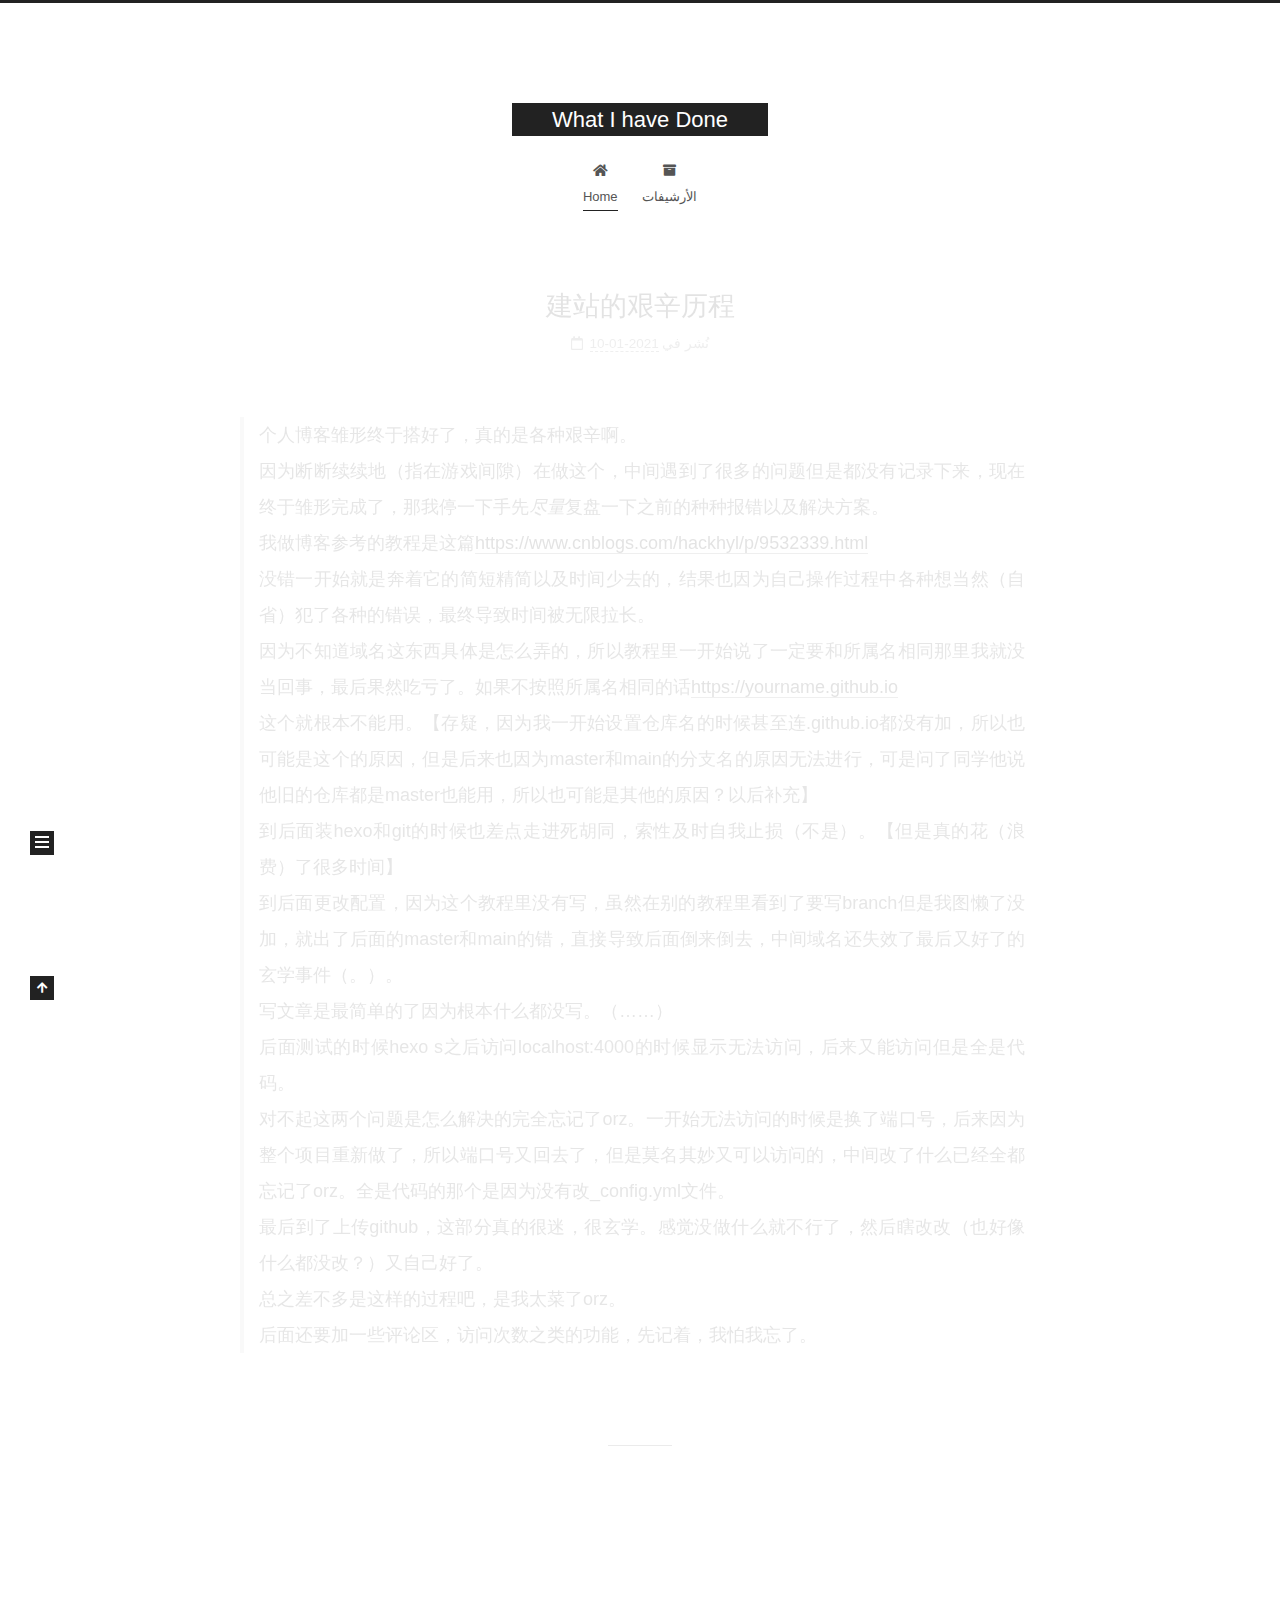
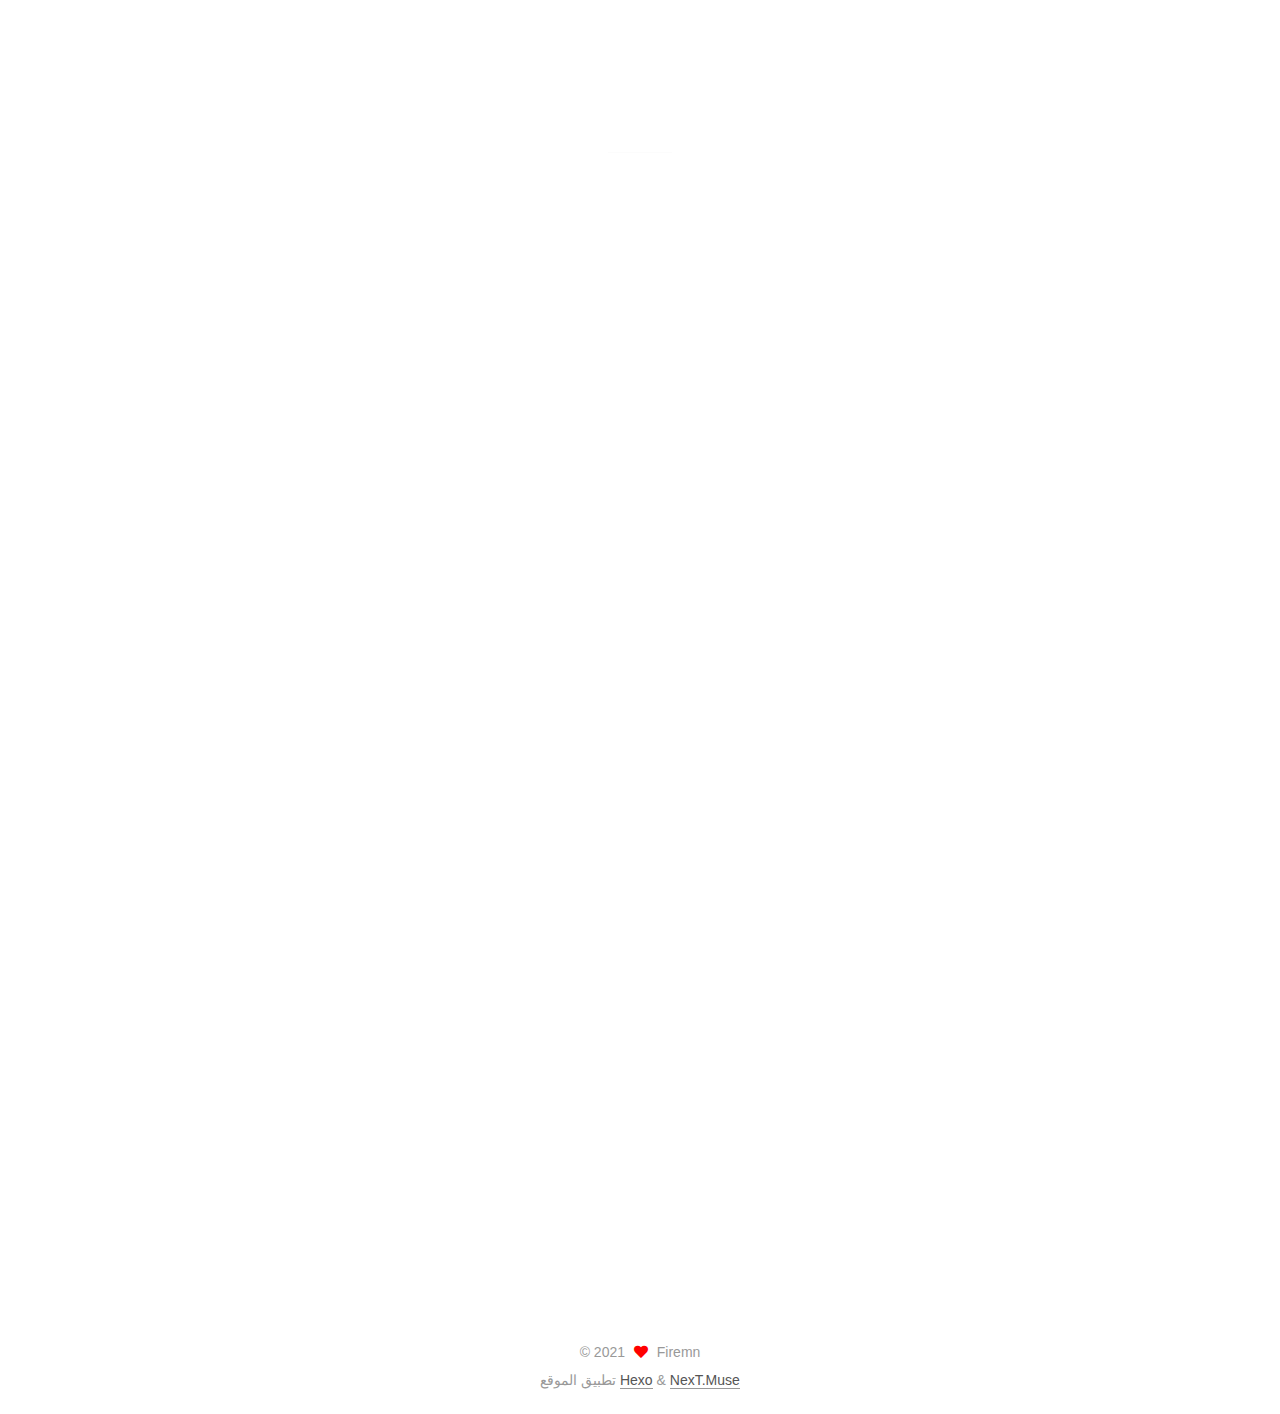
==== index.html @ f5c53785 "Site updated: 2021-01-10 22:22:31" ====
<!DOCTYPE html>
<html lang="zh-Hans">
<head>
  <meta charset="UTF-8">
<meta name="viewport" content="width=device-width, initial-scale=1, maximum-scale=2">
<meta name="theme-color" content="#222">
<meta name="generator" content="Hexo 5.3.0">
  <link rel="apple-touch-icon" sizes="180x180" href="/images/apple-touch-icon-next.png">
  <link rel="icon" type="image/png" sizes="32x32" href="/images/favicon-32x32-next.png">
  <link rel="icon" type="image/png" sizes="16x16" href="/images/favicon-16x16-next.png">
  <link rel="mask-icon" href="/images/logo.svg" color="#222">

<link rel="stylesheet" href="/css/main.css">


<link rel="stylesheet" href="/lib/font-awesome/css/all.min.css">

<script id="hexo-configurations">
    var NexT = window.NexT || {};
    var CONFIG = {"hostname":"example.com","root":"/","scheme":"Muse","version":"7.8.0","exturl":false,"sidebar":{"position":"left","display":"post","padding":18,"offset":12,"onmobile":false},"copycode":{"enable":false,"show_result":false,"style":null},"back2top":{"enable":true,"sidebar":false,"scrollpercent":false},"bookmark":{"enable":false,"color":"#222","save":"auto"},"fancybox":false,"mediumzoom":false,"lazyload":false,"pangu":false,"comments":{"style":"tabs","active":null,"storage":true,"lazyload":false,"nav":null},"algolia":{"hits":{"per_page":10},"labels":{"input_placeholder":"Search for Posts","hits_empty":"We didn't find any results for the search: ${query}","hits_stats":"${hits} results found in ${time} ms"}},"localsearch":{"enable":false,"trigger":"auto","top_n_per_article":1,"unescape":false,"preload":false},"motion":{"enable":true,"async":false,"transition":{"post_block":"fadeIn","post_header":"slideDownIn","post_body":"slideDownIn","coll_header":"slideLeftIn","sidebar":"slideUpIn"}}};
  </script>

  <meta property="og:type" content="website">
<meta property="og:title" content="What I have Done">
<meta property="og:url" content="http://example.com/index.html">
<meta property="og:site_name" content="What I have Done">
<meta property="og:locale">
<meta property="article:author" content="Firemn">
<meta name="twitter:card" content="summary">

<link rel="canonical" href="http://example.com/">


<script id="page-configurations">
  // https://hexo.io/docs/variables.html
  CONFIG.page = {
    sidebar: "",
    isHome : true,
    isPost : false,
    lang   : 'zh-Hans'
  };
</script>

  <title>What I have Done</title>
  






  <noscript>
  <style>
  .use-motion .brand,
  .use-motion .menu-item,
  .sidebar-inner,
  .use-motion .post-block,
  .use-motion .pagination,
  .use-motion .comments,
  .use-motion .post-header,
  .use-motion .post-body,
  .use-motion .collection-header { opacity: initial; }

  .use-motion .site-title,
  .use-motion .site-subtitle {
    opacity: initial;
    top: initial;
  }

  .use-motion .logo-line-before i { left: initial; }
  .use-motion .logo-line-after i { right: initial; }
  </style>
</noscript>

</head>

<body itemscope itemtype="http://schema.org/WebPage">
  <div class="container use-motion">
    <div class="headband"></div>

    <header class="header" itemscope itemtype="http://schema.org/WPHeader">
      <div class="header-inner"><div class="site-brand-container">
  <div class="site-nav-toggle">
    <div class="toggle" aria-label="تشغيل شريط التصفح">
      <span class="toggle-line toggle-line-first"></span>
      <span class="toggle-line toggle-line-middle"></span>
      <span class="toggle-line toggle-line-last"></span>
    </div>
  </div>

  <div class="site-meta">

    <a href="/" class="brand" rel="start">
      <span class="logo-line-before"><i></i></span>
      <h1 class="site-title">What I have Done</h1>
      <span class="logo-line-after"><i></i></span>
    </a>
  </div>

  <div class="site-nav-right">
    <div class="toggle popup-trigger">
    </div>
  </div>
</div>




<nav class="site-nav">
  <ul id="menu" class="main-menu menu">
        <li class="menu-item menu-item-home">

    <a href="/" rel="section"><i class="fa fa-home fa-fw"></i>Home</a>

  </li>
        <li class="menu-item menu-item-archives">

    <a href="/archives/" rel="section"><i class="fa fa-archive fa-fw"></i>الأرشيفات</a>

  </li>
  </ul>
</nav>




</div>
    </header>

    
  <div class="back-to-top">
    <i class="fa fa-arrow-up"></i>
    <span>0%</span>
  </div>


    <main class="main">
      <div class="main-inner">
        <div class="content-wrap">
          

          <div class="content index posts-expand">
            
      
  
  
  <article itemscope itemtype="http://schema.org/Article" class="post-block" lang="zh-Hans">
    <link itemprop="mainEntityOfPage" href="http://example.com/2021/01/10/%E5%BB%BA%E7%AB%99%E7%9A%84%E8%89%B0%E8%BE%9B%E5%8E%86%E7%A8%8B/">

    <span hidden itemprop="author" itemscope itemtype="http://schema.org/Person">
      <meta itemprop="image" content="/images/avatar.gif">
      <meta itemprop="name" content="Firemn">
      <meta itemprop="description" content="">
    </span>

    <span hidden itemprop="publisher" itemscope itemtype="http://schema.org/Organization">
      <meta itemprop="name" content="What I have Done">
    </span>
      <header class="post-header">
        <h2 class="post-title" itemprop="name headline">
          
            <a href="/2021/01/10/%E5%BB%BA%E7%AB%99%E7%9A%84%E8%89%B0%E8%BE%9B%E5%8E%86%E7%A8%8B/" class="post-title-link" itemprop="url">建站的艰辛历程</a>
        </h2>

        <div class="post-meta">
            <span class="post-meta-item">
              <span class="post-meta-item-icon">
                <i class="far fa-calendar"></i>
              </span>
              <span class="post-meta-item-text">نُشر في</span>
              

              <time title="أُنشأ: 2021-01-10 21:38:32 / عُدل: 22:18:25" itemprop="dateCreated datePublished" datetime="2021-01-10T21:38:32+08:00">2021-01-10</time>
            </span>

          

        </div>
      </header>

    
    
    
    <div class="post-body" itemprop="articleBody">

      
          <blockquote>
<p>个人博客雏形终于搭好了，真的是各种艰辛啊。<br>因为断断续续地（指在游戏间隙）在做这个，中间遇到了很多的问题但是都没有记录下来，现在终于雏形完成了，那我停一下手先<em>尽量</em>复盘一下之前的种种报错以及解决方案。<br>我做博客参考的教程是这篇<a target="_blank" rel="noopener" href="https://www.cnblogs.com/hackhyl/p/9532339.html">https://www.cnblogs.com/hackhyl/p/9532339.html</a><br>没错一开始就是奔着它的简短精简以及时间少去的，结果也因为自己操作过程中各种想当然（自省）犯了各种的错误，最终导致时间被无限拉长。<br>因为不知道域名这东西具体是怎么弄的，所以教程里一开始说了一定要和所属名相同那里我就没当回事，最后果然吃亏了。如果不按照所属名相同的话<a target="_blank" rel="noopener" href="https://yourname.github.io/">https://yourname.github.io</a><br>这个就根本不能用。【存疑，因为我一开始设置仓库名的时候甚至连.github.io都没有加，所以也可能是这个的原因，但是后来也因为master和main的分支名的原因无法进行，可是问了同学他说他旧的仓库都是master也能用，所以也可能是其他的原因？以后补充】<br>到后面装hexo和git的时候也差点走进死胡同，索性及时自我止损（不是）。【但是真的花（浪费）了很多时间】<br>到后面更改配置，因为这个教程里没有写，虽然在别的教程里看到了要写branch但是我图懒了没加，就出了后面的master和main的错，直接导致后面倒来倒去，中间域名还失效了最后又好了的玄学事件（。）。<br>写文章是最简单的了因为根本什么都没写。（……）<br>后面测试的时候hexo s之后访问localhost:4000的时候显示无法访问，后来又能访问但是全是代码。<br>对不起这两个问题是怎么解决的完全忘记了orz。一开始无法访问的时候是换了端口号，后来因为整个项目重新做了，所以端口号又回去了，但是莫名其妙又可以访问的，中间改了什么已经全都忘记了orz。全是代码的那个是因为没有改_config.yml文件。<br>最后到了上传github，这部分真的很迷，很玄学。感觉没做什么就不行了，然后瞎改改（也好像什么都没改？）又自己好了。<br>总之差不多是这样的过程吧，是我太菜了orz。<br>后面还要加一些评论区，访问次数之类的功能，先记着，我怕我忘了。</p>
</blockquote>

      
    </div>

    
    
    
      <footer class="post-footer">
        <div class="post-eof"></div>
      </footer>
  </article>
  
  
  

      
  
  
  <article itemscope itemtype="http://schema.org/Article" class="post-block" lang="zh-Hans">
    <link itemprop="mainEntityOfPage" href="http://example.com/2021/01/10/Try/">

    <span hidden itemprop="author" itemscope itemtype="http://schema.org/Person">
      <meta itemprop="image" content="/images/avatar.gif">
      <meta itemprop="name" content="Firemn">
      <meta itemprop="description" content="">
    </span>

    <span hidden itemprop="publisher" itemscope itemtype="http://schema.org/Organization">
      <meta itemprop="name" content="What I have Done">
    </span>
      <header class="post-header">
        <h2 class="post-title" itemprop="name headline">
          
            <a href="/2021/01/10/Try/" class="post-title-link" itemprop="url">The First</a>
        </h2>

        <div class="post-meta">
            <span class="post-meta-item">
              <span class="post-meta-item-icon">
                <i class="far fa-calendar"></i>
              </span>
              <span class="post-meta-item-text">نُشر في</span>
              

              <time title="أُنشأ: 2021-01-10 18:57:09 / عُدل: 18:58:12" itemprop="dateCreated datePublished" datetime="2021-01-10T18:57:09+08:00">2021-01-10</time>
            </span>

          

        </div>
      </header>

    
    
    
    <div class="post-body" itemprop="articleBody">

      
          <blockquote>
<p><strong>How can I do this for times</strong></p>
</blockquote>

      
    </div>

    
    
    
      <footer class="post-footer">
        <div class="post-eof"></div>
      </footer>
  </article>
  
  
  

      
  
  
  <article itemscope itemtype="http://schema.org/Article" class="post-block" lang="zh-Hans">
    <link itemprop="mainEntityOfPage" href="http://example.com/2021/01/10/hello-world/">

    <span hidden itemprop="author" itemscope itemtype="http://schema.org/Person">
      <meta itemprop="image" content="/images/avatar.gif">
      <meta itemprop="name" content="Firemn">
      <meta itemprop="description" content="">
    </span>

    <span hidden itemprop="publisher" itemscope itemtype="http://schema.org/Organization">
      <meta itemprop="name" content="What I have Done">
    </span>
      <header class="post-header">
        <h2 class="post-title" itemprop="name headline">
          
            <a href="/2021/01/10/hello-world/" class="post-title-link" itemprop="url">Hello World</a>
        </h2>

        <div class="post-meta">
            <span class="post-meta-item">
              <span class="post-meta-item-icon">
                <i class="far fa-calendar"></i>
              </span>
              <span class="post-meta-item-text">نُشر في</span>

              <time title="أُنشأ: 2021-01-10 18:52:58" itemprop="dateCreated datePublished" datetime="2021-01-10T18:52:58+08:00">2021-01-10</time>
            </span>

          

        </div>
      </header>

    
    
    
    <div class="post-body" itemprop="articleBody">

      
          <p>Welcome to <a target="_blank" rel="noopener" href="https://hexo.io/">Hexo</a>! This is your very first post. Check <a target="_blank" rel="noopener" href="https://hexo.io/docs/">documentation</a> for more info. If you get any problems when using Hexo, you can find the answer in <a target="_blank" rel="noopener" href="https://hexo.io/docs/troubleshooting.html">troubleshooting</a> or you can ask me on <a target="_blank" rel="noopener" href="https://github.com/hexojs/hexo/issues">GitHub</a>.</p>
<h2 id="Quick-Start"><a href="#Quick-Start" class="headerlink" title="Quick Start"></a>Quick Start</h2><h3 id="Create-a-new-post"><a href="#Create-a-new-post" class="headerlink" title="Create a new post"></a>Create a new post</h3><figure class="highlight bash"><table><tr><td class="gutter"><pre><span class="line">1</span><br></pre></td><td class="code"><pre><span class="line">$ hexo new <span class="string">&quot;My New Post&quot;</span></span><br></pre></td></tr></table></figure>
<p>More info: <a target="_blank" rel="noopener" href="https://hexo.io/docs/writing.html">Writing</a></p>
<h3 id="Run-server"><a href="#Run-server" class="headerlink" title="Run server"></a>Run server</h3><figure class="highlight bash"><table><tr><td class="gutter"><pre><span class="line">1</span><br></pre></td><td class="code"><pre><span class="line">$ hexo server</span><br></pre></td></tr></table></figure>
<p>More info: <a target="_blank" rel="noopener" href="https://hexo.io/docs/server.html">Server</a></p>
<h3 id="Generate-static-files"><a href="#Generate-static-files" class="headerlink" title="Generate static files"></a>Generate static files</h3><figure class="highlight bash"><table><tr><td class="gutter"><pre><span class="line">1</span><br></pre></td><td class="code"><pre><span class="line">$ hexo generate</span><br></pre></td></tr></table></figure>
<p>More info: <a target="_blank" rel="noopener" href="https://hexo.io/docs/generating.html">Generating</a></p>
<h3 id="Deploy-to-remote-sites"><a href="#Deploy-to-remote-sites" class="headerlink" title="Deploy to remote sites"></a>Deploy to remote sites</h3><figure class="highlight bash"><table><tr><td class="gutter"><pre><span class="line">1</span><br></pre></td><td class="code"><pre><span class="line">$ hexo deploy</span><br></pre></td></tr></table></figure>
<p>More info: <a target="_blank" rel="noopener" href="https://hexo.io/docs/one-command-deployment.html">Deployment</a></p>

      
    </div>

    
    
    
      <footer class="post-footer">
        <div class="post-eof"></div>
      </footer>
  </article>
  
  
  


  



          </div>
          

<script>
  window.addEventListener('tabs:register', () => {
    let { activeClass } = CONFIG.comments;
    if (CONFIG.comments.storage) {
      activeClass = localStorage.getItem('comments_active') || activeClass;
    }
    if (activeClass) {
      let activeTab = document.querySelector(`a[href="#comment-${activeClass}"]`);
      if (activeTab) {
        activeTab.click();
      }
    }
  });
  if (CONFIG.comments.storage) {
    window.addEventListener('tabs:click', event => {
      if (!event.target.matches('.tabs-comment .tab-content .tab-pane')) return;
      let commentClass = event.target.classList[1];
      localStorage.setItem('comments_active', commentClass);
    });
  }
</script>

        </div>
          
  
  <div class="toggle sidebar-toggle">
    <span class="toggle-line toggle-line-first"></span>
    <span class="toggle-line toggle-line-middle"></span>
    <span class="toggle-line toggle-line-last"></span>
  </div>

  <aside class="sidebar">
    <div class="sidebar-inner">

      <ul class="sidebar-nav motion-element">
        <li class="sidebar-nav-toc">
          المحتويات
        </li>
        <li class="sidebar-nav-overview">
          عام
        </li>
      </ul>

      <!--noindex-->
      <div class="post-toc-wrap sidebar-panel">
      </div>
      <!--/noindex-->

      <div class="site-overview-wrap sidebar-panel">
        <div class="site-author motion-element" itemprop="author" itemscope itemtype="http://schema.org/Person">
  <p class="site-author-name" itemprop="name">Firemn</p>
  <div class="site-description" itemprop="description"></div>
</div>
<div class="site-state-wrap motion-element">
  <nav class="site-state">
      <div class="site-state-item site-state-posts">
          <a href="/archives/">
        
          <span class="site-state-item-count">3</span>
          <span class="site-state-item-name">المقالات</span>
        </a>
      </div>
  </nav>
</div>



      </div>

    </div>
  </aside>
  <div id="sidebar-dimmer"></div>


      </div>
    </main>

    <footer class="footer">
      <div class="footer-inner">
        

        

<div class="copyright">
  
  &copy; 
  <span itemprop="copyrightYear">2021</span>
  <span class="with-love">
    <i class="fa fa-heart"></i>
  </span>
  <span class="author" itemprop="copyrightHolder">Firemn</span>
</div>
  <div class="powered-by">تطبيق الموقع <a href="https://hexo.io/" class="theme-link" rel="noopener" target="_blank">Hexo</a> & <a href="https://muse.theme-next.org/" class="theme-link" rel="noopener" target="_blank">NexT.Muse</a>
  </div>

        








      </div>
    </footer>
  </div>

  
  <script src="/lib/anime.min.js"></script>
  <script src="/lib/velocity/velocity.min.js"></script>
  <script src="/lib/velocity/velocity.ui.min.js"></script>

<script src="/js/utils.js"></script>

<script src="/js/motion.js"></script>


<script src="/js/schemes/muse.js"></script>


<script src="/js/next-boot.js"></script>




  















  

  

</body>
</html>
---- css/main.css ----
:root {
  --body-bg-color: #fff;
  --content-bg-color: #fff;
  --card-bg-color: #f5f5f5;
  --text-color: #555;
  --blockquote-color: #666;
  --link-color: #555;
  --link-hover-color: #222;
  --brand-color: #fff;
  --brand-hover-color: #fff;
  --table-row-odd-bg-color: #f9f9f9;
  --table-row-hover-bg-color: #f5f5f5;
  --menu-item-bg-color: #f5f5f5;
  --btn-default-bg: #222;
  --btn-default-color: #fff;
  --btn-default-border-color: #222;
  --btn-default-hover-bg: #fff;
  --btn-default-hover-color: #222;
  --btn-default-hover-border-color: #222;
}
html {
  line-height: 1.15; /* 1 */
  -webkit-text-size-adjust: 100%; /* 2 */
}
body {
  margin: 0;
}
main {
  display: block;
}
h1 {
  font-size: 2em;
  margin: 0.67em 0;
}
hr {
  box-sizing: content-box; /* 1 */
  height: 0; /* 1 */
  overflow: visible; /* 2 */
}
pre {
  font-family: monospace, monospace; /* 1 */
  font-size: 1em; /* 2 */
}
a {
  background: transparent;
}
abbr[title] {
  border-bottom: none; /* 1 */
  text-decoration: underline; /* 2 */
  text-decoration: underline dotted; /* 2 */
}
b,
strong {
  font-weight: bolder;
}
code,
kbd,
samp {
  font-family: monospace, monospace; /* 1 */
  font-size: 1em; /* 2 */
}
small {
  font-size: 80%;
}
sub,
sup {
  font-size: 75%;
  line-height: 0;
  position: relative;
  vertical-align: baseline;
}
sub {
  bottom: -0.25em;
}
sup {
  top: -0.5em;
}
img {
  border-style: none;
}
button,
input,
optgroup,
select,
textarea {
  font-family: inherit; /* 1 */
  font-size: 100%; /* 1 */
  line-height: 1.15; /* 1 */
  margin: 0; /* 2 */
}
button,
input {
/* 1 */
  overflow: visible;
}
button,
select {
/* 1 */
  text-transform: none;
}
button,
[type='button'],
[type='reset'],
[type='submit'] {
  -webkit-appearance: button;
}
button::-moz-focus-inner,
[type='button']::-moz-focus-inner,
[type='reset']::-moz-focus-inner,
[type='submit']::-moz-focus-inner {
  border-style: none;
  padding: 0;
}
button:-moz-focusring,
[type='button']:-moz-focusring,
[type='reset']:-moz-focusring,
[type='submit']:-moz-focusring {
  outline: 1px dotted ButtonText;
}
fieldset {
  padding: 0.35em 0.75em 0.625em;
}
legend {
  box-sizing: border-box; /* 1 */
  color: inherit; /* 2 */
  display: table; /* 1 */
  max-width: 100%; /* 1 */
  padding: 0; /* 3 */
  white-space: normal; /* 1 */
}
progress {
  vertical-align: baseline;
}
textarea {
  overflow: auto;
}
[type='checkbox'],
[type='radio'] {
  box-sizing: border-box; /* 1 */
  padding: 0; /* 2 */
}
[type='number']::-webkit-inner-spin-button,
[type='number']::-webkit-outer-spin-button {
  height: auto;
}
[type='search'] {
  outline-offset: -2px; /* 2 */
  -webkit-appearance: textfield; /* 1 */
}
[type='search']::-webkit-search-decoration {
  -webkit-appearance: none;
}
::-webkit-file-upload-button {
  font: inherit; /* 2 */
  -webkit-appearance: button; /* 1 */
}
details {
  display: block;
}
summary {
  display: list-item;
}
template {
  display: none;
}
[hidden] {
  display: none;
}
::selection {
  background: #262a30;
  color: #eee;
}
html,
body {
  height: 100%;
}
body {
  background: var(--body-bg-color);
  color: var(--text-color);
  font-family: 'Lato', "PingFang SC", "Microsoft YaHei", sans-serif;
  font-size: 1em;
  line-height: 2;
}
@media (max-width: 991px) {
  body {
    padding-left: 0 !important;
    padding-right: 0 !important;
  }
}
h1,
h2,
h3,
h4,
h5,
h6 {
  font-family: 'Lato', "PingFang SC", "Microsoft YaHei", sans-serif;
  font-weight: bold;
  line-height: 1.5;
  margin: 20px 0 15px;
}
h1 {
  font-size: 1.5em;
}
h2 {
  font-size: 1.375em;
}
h3 {
  font-size: 1.25em;
}
h4 {
  font-size: 1.125em;
}
h5 {
  font-size: 1em;
}
h6 {
  font-size: 0.875em;
}
p {
  margin: 0 0 20px 0;
}
a,
span.exturl {
  border-bottom: 1px solid #999;
  color: var(--link-color);
  outline: 0;
  text-decoration: none;
  overflow-wrap: break-word;
  word-wrap: break-word;
  cursor: pointer;
}
a:hover,
span.exturl:hover {
  border-bottom-color: var(--link-hover-color);
  color: var(--link-hover-color);
}
iframe,
img,
video {
  display: block;
  margin-left: auto;
  margin-right: auto;
  max-width: 100%;
}
hr {
  background-image: repeating-linear-gradient(-45deg, #ddd, #ddd 4px, transparent 4px, transparent 8px);
  border: 0;
  height: 3px;
  margin: 40px 0;
}
blockquote {
  border-left: 4px solid #ddd;
  color: var(--blockquote-color);
  margin: 0;
  padding: 0 15px;
}
blockquote cite::before {
  content: '-';
  padding: 0 5px;
}
dt {
  font-weight: bold;
}
dd {
  margin: 0;
  padding: 0;
}
kbd {
  background-color: #f5f5f5;
  background-image: linear-gradient(#eee, #fff, #eee);
  border: 1px solid #ccc;
  border-radius: 0.2em;
  box-shadow: 0.1em 0.1em 0.2em rgba(0,0,0,0.1);
  color: #555;
  font-family: inherit;
  padding: 0.1em 0.3em;
  white-space: nowrap;
}
.table-container {
  overflow: auto;
}
table {
  border-collapse: collapse;
  border-spacing: 0;
  font-size: 0.875em;
  margin: 0 0 20px 0;
  width: 100%;
}
tbody tr:nth-of-type(odd) {
  background: var(--table-row-odd-bg-color);
}
tbody tr:hover {
  background: var(--table-row-hover-bg-color);
}
caption,
th,
td {
  font-weight: normal;
  padding: 8px;
  vertical-align: middle;
}
th,
td {
  border: 1px solid #ddd;
  border-bottom: 3px solid #ddd;
}
th {
  font-weight: 700;
  padding-bottom: 10px;
}
td {
  border-bottom-width: 1px;
}
.btn {
  background: var(--btn-default-bg);
  border: 2px solid var(--btn-default-border-color);
  border-radius: 0;
  color: var(--btn-default-color);
  display: inline-block;
  font-size: 0.875em;
  line-height: 2;
  padding: 0 20px;
  text-decoration: none;
  transition-property: background-color;
  transition-delay: 0s;
  transition-duration: 0.2s;
  transition-timing-function: ease-in-out;
}
.btn:hover {
  background: var(--btn-default-hover-bg);
  border-color: var(--btn-default-hover-border-color);
  color: var(--btn-default-hover-color);
}
.btn + .btn {
  margin: 0 0 8px 8px;
}
.btn .fa-fw {
  text-align: left;
  width: 1.285714285714286em;
}
.toggle {
  line-height: 0;
}
.toggle .toggle-line {
  background: #fff;
  display: inline-block;
  height: 2px;
  left: 0;
  position: relative;
  top: 0;
  transition: all 0.4s;
  vertical-align: top;
  width: 100%;
}
.toggle .toggle-line:not(:first-child) {
  margin-top: 3px;
}
.toggle.toggle-arrow .toggle-line-first {
  left: 50%;
  top: 2px;
  transform: rotate(45deg);
  width: 50%;
}
.toggle.toggle-arrow .toggle-line-middle {
  left: 2px;
  width: 90%;
}
.toggle.toggle-arrow .toggle-line-last {
  left: 50%;
  top: -2px;
  transform: rotate(-45deg);
  width: 50%;
}
.toggle.toggle-close .toggle-line-first {
  transform: rotate(-45deg);
  top: 5px;
}
.toggle.toggle-close .toggle-line-middle {
  opacity: 0;
}
.toggle.toggle-close .toggle-line-last {
  transform: rotate(45deg);
  top: -5px;
}
.highlight,
pre {
  background: #f7f7f7;
  color: #4d4d4c;
  line-height: 1.6;
  margin: 0 auto 20px;
}
pre,
code {
  font-family: consolas, Menlo, monospace, "PingFang SC", "Microsoft YaHei";
}
code {
  background: #eee;
  border-radius: 3px;
  color: #555;
  padding: 2px 4px;
  overflow-wrap: break-word;
  word-wrap: break-word;
}
.highlight *::selection {
  background: #d6d6d6;
}
.highlight pre {
  border: 0;
  margin: 0;
  padding: 10px 0;
}
.highlight table {
  border: 0;
  margin: 0;
  width: auto;
}
.highlight td {
  border: 0;
  padding: 0;
}
.highlight figcaption {
  background: #eff2f3;
  color: #4d4d4c;
  display: flex;
  font-size: 0.875em;
  justify-content: space-between;
  line-height: 1.2;
  padding: 0.5em;
}
.highlight figcaption a {
  color: #4d4d4c;
}
.highlight figcaption a:hover {
  border-bottom-color: #4d4d4c;
}
.highlight .gutter {
  -moz-user-select: none;
  -ms-user-select: none;
  -webkit-user-select: none;
  user-select: none;
}
.highlight .gutter pre {
  background: #eff2f3;
  color: #869194;
  padding-left: 10px;
  padding-right: 10px;
  text-align: right;
}
.highlight .code pre {
  background: #f7f7f7;
  padding-left: 10px;
  width: 100%;
}
.gist table {
  width: auto;
}
.gist table td {
  border: 0;
}
pre {
  overflow: auto;
  padding: 10px;
}
pre code {
  background: none;
  color: #4d4d4c;
  font-size: 0.875em;
  padding: 0;
  text-shadow: none;
}
pre .deletion {
  background: #fdd;
}
pre .addition {
  background: #dfd;
}
pre .meta {
  color: #eab700;
  -moz-user-select: none;
  -ms-user-select: none;
  -webkit-user-select: none;
  user-select: none;
}
pre .comment {
  color: #8e908c;
}
pre .variable,
pre .attribute,
pre .tag,
pre .name,
pre .regexp,
pre .ruby .constant,
pre .xml .tag .title,
pre .xml .pi,
pre .xml .doctype,
pre .html .doctype,
pre .css .id,
pre .css .class,
pre .css .pseudo {
  color: #c82829;
}
pre .number,
pre .preprocessor,
pre .built_in,
pre .builtin-name,
pre .literal,
pre .params,
pre .constant,
pre .command {
  color: #f5871f;
}
pre .ruby .class .title,
pre .css .rules .attribute,
pre .string,
pre .symbol,
pre .value,
pre .inheritance,
pre .header,
pre .ruby .symbol,
pre .xml .cdata,
pre .special,
pre .formula {
  color: #718c00;
}
pre .title,
pre .css .hexcolor {
  color: #3e999f;
}
pre .function,
pre .python .decorator,
pre .python .title,
pre .ruby .function .title,
pre .ruby .title .keyword,
pre .perl .sub,
pre .javascript .title,
pre .coffeescript .title {
  color: #4271ae;
}
pre .keyword,
pre .javascript .function {
  color: #8959a8;
}
.blockquote-center {
  border-left: none;
  margin: 40px 0;
  padding: 0;
  position: relative;
  text-align: center;
}
.blockquote-center .fa {
  display: block;
  opacity: 0.6;
  position: absolute;
  width: 100%;
}
.blockquote-center .fa-quote-left {
  border-top: 1px solid #ccc;
  text-align: left;
  top: -20px;
}
.blockquote-center .fa-quote-right {
  border-bottom: 1px solid #ccc;
  text-align: right;
  bottom: -20px;
}
.blockquote-center p,
.blockquote-center div {
  text-align: center;
}
.post-body .group-picture img {
  margin: 0 auto;
  padding: 0 3px;
}
.group-picture-row {
  margin-bottom: 6px;
  overflow: hidden;
}
.group-picture-column {
  float: left;
  margin-bottom: 10px;
}
.post-body .label {
  color: #555;
  display: inline;
  padding: 0 2px;
}
.post-body .label.default {
  background: #f0f0f0;
}
.post-body .label.primary {
  background: #efe6f7;
}
.post-body .label.info {
  background: #e5f2f8;
}
.post-body .label.success {
  background: #e7f4e9;
}
.post-body .label.warning {
  background: #fcf6e1;
}
.post-body .label.danger {
  background: #fae8eb;
}
.post-body .tabs {
  margin-bottom: 20px;
}
.post-body .tabs,
.tabs-comment {
  display: block;
  padding-top: 10px;
  position: relative;
}
.post-body .tabs ul.nav-tabs,
.tabs-comment ul.nav-tabs {
  display: flex;
  flex-wrap: wrap;
  margin: 0;
  margin-bottom: -1px;
  padding: 0;
}
@media (max-width: 413px) {
  .post-body .tabs ul.nav-tabs,
  .tabs-comment ul.nav-tabs {
    display: block;
    margin-bottom: 5px;
  }
}
.post-body .tabs ul.nav-tabs li.tab,
.tabs-comment ul.nav-tabs li.tab {
  border-bottom: 1px solid #ddd;
  border-left: 1px solid transparent;
  border-right: 1px solid transparent;
  border-top: 3px solid transparent;
  flex-grow: 1;
  list-style-type: none;
  border-radius: 0 0 0 0;
}
@media (max-width: 413px) {
  .post-body .tabs ul.nav-tabs li.tab,
  .tabs-comment ul.nav-tabs li.tab {
    border-bottom: 1px solid transparent;
    border-left: 3px solid transparent;
    border-right: 1px solid transparent;
    border-top: 1px solid transparent;
  }
}
@media (max-width: 413px) {
  .post-body .tabs ul.nav-tabs li.tab,
  .tabs-comment ul.nav-tabs li.tab {
    border-radius: 0;
  }
}
.post-body .tabs ul.nav-tabs li.tab a,
.tabs-comment ul.nav-tabs li.tab a {
  border-bottom: initial;
  display: block;
  line-height: 1.8;
  outline: 0;
  padding: 0.25em 0.75em;
  text-align: center;
  transition-delay: 0s;
  transition-duration: 0.2s;
  transition-timing-function: ease-out;
}
.post-body .tabs ul.nav-tabs li.tab a i,
.tabs-comment ul.nav-tabs li.tab a i {
  width: 1.285714285714286em;
}
.post-body .tabs ul.nav-tabs li.tab.active,
.tabs-comment ul.nav-tabs li.tab.active {
  border-bottom: 1px solid transparent;
  border-left: 1px solid #ddd;
  border-right: 1px solid #ddd;
  border-top: 3px solid #fc6423;
}
@media (max-width: 413px) {
  .post-body .tabs ul.nav-tabs li.tab.active,
  .tabs-comment ul.nav-tabs li.tab.active {
    border-bottom: 1px solid #ddd;
    border-left: 3px solid #fc6423;
    border-right: 1px solid #ddd;
    border-top: 1px solid #ddd;
  }
}
.post-body .tabs ul.nav-tabs li.tab.active a,
.tabs-comment ul.nav-tabs li.tab.active a {
  color: var(--link-color);
  cursor: default;
}
.post-body .tabs .tab-content .tab-pane,
.tabs-comment .tab-content .tab-pane {
  border: 1px solid #ddd;
  border-top: 0;
  padding: 20px 20px 0 20px;
  border-radius: 0;
}
.post-body .tabs .tab-content .tab-pane:not(.active),
.tabs-comment .tab-content .tab-pane:not(.active) {
  display: none;
}
.post-body .tabs .tab-content .tab-pane.active,
.tabs-comment .tab-content .tab-pane.active {
  display: block;
}
.post-body .tabs .tab-content .tab-pane.active:nth-of-type(1),
.tabs-comment .tab-content .tab-pane.active:nth-of-type(1) {
  border-radius: 0 0 0 0;
}
@media (max-width: 413px) {
  .post-body .tabs .tab-content .tab-pane.active:nth-of-type(1),
  .tabs-comment .tab-content .tab-pane.active:nth-of-type(1) {
    border-radius: 0;
  }
}
.post-body .note {
  border-radius: 3px;
  margin-bottom: 20px;
  padding: 1em;
  position: relative;
  border: 1px solid #eee;
  border-left-width: 5px;
}
.post-body .note h2,
.post-body .note h3,
.post-body .note h4,
.post-body .note h5,
.post-body .note h6 {
  margin-top: 0;
  border-bottom: initial;
  margin-bottom: 0;
  padding-top: 0;
}
.post-body .note p:first-child,
.post-body .note ul:first-child,
.post-body .note ol:first-child,
.post-body .note table:first-child,
.post-body .note pre:first-child,
.post-body .note blockquote:first-child,
.post-body .note img:first-child {
  margin-top: 0;
}
.post-body .note p:last-child,
.post-body .note ul:last-child,
.post-body .note ol:last-child,
.post-body .note table:last-child,
.post-body .note pre:last-child,
.post-body .note blockquote:last-child,
.post-body .note img:last-child {
  margin-bottom: 0;
}
.post-body .note.default {
  border-left-color: #777;
}
.post-body .note.default h2,
.post-body .note.default h3,
.post-body .note.default h4,
.post-body .note.default h5,
.post-body .note.default h6 {
  color: #777;
}
.post-body .note.primary {
  border-left-color: #6f42c1;
}
.post-body .note.primary h2,
.post-body .note.primary h3,
.post-body .note.primary h4,
.post-body .note.primary h5,
.post-body .note.primary h6 {
  color: #6f42c1;
}
.post-body .note.info {
  border-left-color: #428bca;
}
.post-body .note.info h2,
.post-body .note.info h3,
.post-body .note.info h4,
.post-body .note.info h5,
.post-body .note.info h6 {
  color: #428bca;
}
.post-body .note.success {
  border-left-color: #5cb85c;
}
.post-body .note.success h2,
.post-body .note.success h3,
.post-body .note.success h4,
.post-body .note.success h5,
.post-body .note.success h6 {
  color: #5cb85c;
}
.post-body .note.warning {
  border-left-color: #f0ad4e;
}
.post-body .note.warning h2,
.post-body .note.warning h3,
.post-body .note.warning h4,
.post-body .note.warning h5,
.post-body .note.warning h6 {
  color: #f0ad4e;
}
.post-body .note.danger {
  border-left-color: #d9534f;
}
.post-body .note.danger h2,
.post-body .note.danger h3,
.post-body .note.danger h4,
.post-body .note.danger h5,
.post-body .note.danger h6 {
  color: #d9534f;
}
.pagination .prev,
.pagination .next,
.pagination .page-number,
.pagination .space {
  display: inline-block;
  margin: 0 10px;
  padding: 0 11px;
  position: relative;
  top: -1px;
}
@media (max-width: 767px) {
  .pagination .prev,
  .pagination .next,
  .pagination .page-number,
  .pagination .space {
    margin: 0 5px;
  }
}
.pagination {
  border-top: 1px solid #eee;
  margin: 120px 0 0;
  text-align: center;
}
.pagination .prev,
.pagination .next,
.pagination .page-number {
  border-bottom: 0;
  border-top: 1px solid #eee;
  transition-property: border-color;
  transition-delay: 0s;
  transition-duration: 0.2s;
  transition-timing-function: ease-in-out;
}
.pagination .prev:hover,
.pagination .next:hover,
.pagination .page-number:hover {
  border-top-color: #222;
}
.pagination .space {
  margin: 0;
  padding: 0;
}
.pagination .prev {
  margin-left: 0;
}
.pagination .next {
  margin-right: 0;
}
.pagination .page-number.current {
  background: #ccc;
  border-top-color: #ccc;
  color: #fff;
}
@media (max-width: 767px) {
  .pagination {
    border-top: none;
  }
  .pagination .prev,
  .pagination .next,
  .pagination .page-number {
    border-bottom: 1px solid #eee;
    border-top: 0;
    margin-bottom: 10px;
    padding: 0 10px;
  }
  .pagination .prev:hover,
  .pagination .next:hover,
  .pagination .page-number:hover {
    border-bottom-color: #222;
  }
}
.comments {
  margin-top: 60px;
  overflow: hidden;
}
.comment-button-group {
  display: flex;
  flex-wrap: wrap-reverse;
  justify-content: center;
  margin: 1em 0;
}
.comment-button-group .comment-button {
  margin: 0.1em 0.2em;
}
.comment-button-group .comment-button.active {
  background: var(--btn-default-hover-bg);
  border-color: var(--btn-default-hover-border-color);
  color: var(--btn-default-hover-color);
}
.comment-position {
  display: none;
}
.comment-position.active {
  display: block;
}
.tabs-comment {
  background: var(--content-bg-color);
  margin-top: 4em;
  padding-top: 0;
}
.tabs-comment .comments {
  border: 0;
  box-shadow: none;
  margin-top: 0;
  padding-top: 0;
}
.container {
  min-height: 100%;
  position: relative;
}
.main-inner {
  margin: 0 auto;
  width: 700px;
}
@media (min-width: 1200px) {
  .main-inner {
    width: 800px;
  }
}
@media (min-width: 1600px) {
  .main-inner {
    width: 900px;
  }
}
@media (max-width: 767px) {
  .content-wrap {
    padding: 0 20px;
  }
}
.header {
  background: transparent;
}
.header-inner {
  margin: 0 auto;
  width: 700px;
}
@media (min-width: 1200px) {
  .header-inner {
    width: 800px;
  }
}
@media (min-width: 1600px) {
  .header-inner {
    width: 900px;
  }
}
.site-brand-container {
  display: flex;
  flex-shrink: 0;
  padding: 0 10px;
}
.headband {
  background: #222;
  height: 3px;
}
.site-meta {
  flex-grow: 1;
  text-align: center;
}
@media (max-width: 767px) {
  .site-meta {
    text-align: center;
  }
}
.brand {
  border-bottom: none;
  color: var(--brand-color);
  display: inline-block;
  line-height: 1.375em;
  padding: 0 40px;
  position: relative;
}
.brand:hover {
  color: var(--brand-hover-color);
}
.site-title {
  font-family: 'Lato', "PingFang SC", "Microsoft YaHei", sans-serif;
  font-size: 1.375em;
  font-weight: normal;
  margin: 0;
}
.site-subtitle {
  color: #999;
  font-size: 0.8125em;
  margin: 10px 0;
}
.use-motion .brand {
  opacity: 0;
}
.use-motion .site-title,
.use-motion .site-subtitle,
.use-motion .custom-logo-image {
  opacity: 0;
  position: relative;
  top: -10px;
}
.site-nav-toggle,
.site-nav-right {
  display: none;
}
@media (max-width: 767px) {
  .site-nav-toggle,
  .site-nav-right {
    display: flex;
    flex-direction: column;
    justify-content: center;
  }
}
.site-nav-toggle .toggle,
.site-nav-right .toggle {
  color: var(--text-color);
  padding: 10px;
  width: 22px;
}
.site-nav-toggle .toggle .toggle-line,
.site-nav-right .toggle .toggle-line {
  background: var(--text-color);
  border-radius: 1px;
}
.site-nav {
  display: block;
}
@media (max-width: 767px) {
  .site-nav {
    clear: both;
    display: none;
  }
}
.site-nav.site-nav-on {
  display: block;
}
.menu {
  margin-top: 20px;
  padding-left: 0;
  text-align: center;
}
.menu-item {
  display: inline-block;
  list-style: none;
  margin: 0 10px;
}
@media (max-width: 767px) {
  .menu-item {
    display: block;
    margin-top: 10px;
  }
  .menu-item.menu-item-search {
    display: none;
  }
}
.menu-item a,
.menu-item span.exturl {
  border-bottom: 0;
  display: block;
  font-size: 0.8125em;
  transition-property: border-color;
  transition-delay: 0s;
  transition-duration: 0.2s;
  transition-timing-function: ease-in-out;
}
@media (hover: none) {
  .menu-item a:hover,
  .menu-item span.exturl:hover {
    border-bottom-color: transparent !important;
  }
}
.menu-item .fa,
.menu-item .fab,
.menu-item .far,
.menu-item .fas {
  margin-right: 8px;
}
.menu-item .badge {
  display: inline-block;
  font-weight: bold;
  line-height: 1;
  margin-left: 0.35em;
  margin-top: 0.35em;
  text-align: center;
  white-space: nowrap;
}
@media (max-width: 767px) {
  .menu-item .badge {
    float: right;
    margin-left: 0;
  }
}
.menu-item-active a,
.menu .menu-item a:hover,
.menu .menu-item span.exturl:hover {
  background: var(--menu-item-bg-color);
}
.use-motion .menu-item {
  opacity: 0;
}
.sidebar {
  background: #222;
  bottom: 0;
  box-shadow: inset 0 2px 6px #000;
  position: fixed;
  top: 0;
}
@media (max-width: 991px) {
  .sidebar {
    display: none;
  }
}
.sidebar-inner {
  color: #999;
  padding: 18px 10px;
  text-align: center;
}
.cc-license {
  margin-top: 10px;
  text-align: center;
}
.cc-license .cc-opacity {
  border-bottom: none;
  opacity: 0.7;
}
.cc-license .cc-opacity:hover {
  opacity: 0.9;
}
.cc-license img {
  display: inline-block;
}
.site-author-image {
  border: 2px solid #333;
  display: block;
  margin: 0 auto;
  max-width: 96px;
  padding: 2px;
}
.site-author-name {
  color: #f5f5f5;
  font-weight: normal;
  margin: 5px 0 0;
  text-align: center;
}
.site-description {
  color: #999;
  font-size: 1em;
  margin-top: 5px;
  text-align: center;
}
.links-of-author {
  margin-top: 15px;
}
.links-of-author a,
.links-of-author span.exturl {
  border-bottom-color: #555;
  display: inline-block;
  font-size: 0.8125em;
  margin-bottom: 10px;
  margin-right: 10px;
  vertical-align: middle;
}
.links-of-author a::before,
.links-of-author span.exturl::before {
  background: #d04d52;
  border-radius: 50%;
  content: ' ';
  display: inline-block;
  height: 4px;
  margin-right: 3px;
  vertical-align: middle;
  width: 4px;
}
.sidebar-button {
  margin-top: 15px;
}
.sidebar-button a {
  border: 1px solid #fc6423;
  border-radius: 4px;
  color: #fc6423;
  display: inline-block;
  padding: 0 15px;
}
.sidebar-button a .fa,
.sidebar-button a .fab,
.sidebar-button a .far,
.sidebar-button a .fas {
  margin-right: 5px;
}
.sidebar-button a:hover {
  background: #fc6423;
  border: 1px solid #fc6423;
  color: #fff;
}
.sidebar-button a:hover .fa,
.sidebar-button a:hover .fab,
.sidebar-button a:hover .far,
.sidebar-button a:hover .fas {
  color: #fff;
}
.links-of-blogroll {
  font-size: 0.8125em;
  margin-top: 10px;
}
.links-of-blogroll-title {
  font-size: 0.875em;
  font-weight: 600;
  margin-top: 0;
}
.links-of-blogroll-list {
  list-style: none;
  margin: 0;
  padding: 0;
}
#sidebar-dimmer {
  display: none;
}
@media (max-width: 767px) {
  #sidebar-dimmer {
    background: #000;
    display: block;
    height: 100%;
    left: 100%;
    opacity: 0;
    position: fixed;
    top: 0;
    width: 100%;
    z-index: 1100;
  }
  .sidebar-active + #sidebar-dimmer {
    opacity: 0.7;
    transform: translateX(-100%);
    transition: opacity 0.5s;
  }
}
.sidebar-nav {
  margin: 0;
  padding-bottom: 20px;
  padding-left: 0;
}
.sidebar-nav li {
  border-bottom: 1px solid transparent;
  color: #666;
  cursor: pointer;
  display: inline-block;
  font-size: 0.875em;
}
.sidebar-nav li.sidebar-nav-overview {
  margin-left: 10px;
}
.sidebar-nav li:hover {
  color: #f5f5f5;
}
.sidebar-nav .sidebar-nav-active {
  border-bottom-color: #87daff;
  color: #87daff;
}
.sidebar-nav .sidebar-nav-active:hover {
  color: #87daff;
}
.sidebar-panel {
  display: none;
  overflow-x: hidden;
  overflow-y: auto;
}
.sidebar-panel-active {
  display: block;
}
.sidebar-toggle {
  background: #222;
  bottom: 45px;
  cursor: pointer;
  height: 14px;
  left: 30px;
  padding: 5px;
  position: fixed;
  width: 14px;
  z-index: 1300;
}
@media (max-width: 991px) {
  .sidebar-toggle {
    left: 20px;
    opacity: 0.8;
    display: none;
  }
}
.sidebar-toggle:hover .toggle-line {
  background: #87daff;
}
.post-toc {
  font-size: 0.875em;
}
.post-toc ol {
  list-style: none;
  margin: 0;
  padding: 0 2px 5px 10px;
  text-align: left;
}
.post-toc ol > ol {
  padding-left: 0;
}
.post-toc ol a {
  transition-property: all;
  transition-delay: 0s;
  transition-duration: 0.2s;
  transition-timing-function: ease-in-out;
}
.post-toc .nav-item {
  line-height: 1.8;
  overflow: hidden;
  text-overflow: ellipsis;
  white-space: nowrap;
}
.post-toc .nav .nav-child {
  display: none;
}
.post-toc .nav .active > .nav-child {
  display: block;
}
.post-toc .nav .active-current > .nav-child {
  display: block;
}
.post-toc .nav .active-current > .nav-child > .nav-item {
  display: block;
}
.post-toc .nav .active > a {
  border-bottom-color: #87daff;
  color: #87daff;
}
.post-toc .nav .active-current > a {
  color: #87daff;
}
.post-toc .nav .active-current > a:hover {
  color: #87daff;
}
.site-state {
  display: flex;
  justify-content: center;
  line-height: 1.4;
  margin-top: 10px;
  overflow: hidden;
  text-align: center;
  white-space: nowrap;
}
.site-state-item {
  padding: 0 15px;
}
.site-state-item:not(:first-child) {
  border-left: 1px solid #333;
}
.site-state-item a {
  border-bottom: none;
}
.site-state-item-count {
  display: block;
  font-size: 1.25em;
  font-weight: 600;
  text-align: center;
}
.site-state-item-name {
  color: inherit;
  font-size: 0.875em;
}
.footer {
  color: #999;
  font-size: 0.875em;
  padding: 20px 0;
}
.footer.footer-fixed {
  bottom: 0;
  left: 0;
  position: absolute;
  right: 0;
}
.footer-inner {
  box-sizing: border-box;
  margin: 0 auto;
  text-align: center;
  width: 700px;
}
@media (min-width: 1200px) {
  .footer-inner {
    width: 800px;
  }
}
@media (min-width: 1600px) {
  .footer-inner {
    width: 900px;
  }
}
.languages {
  display: inline-block;
  font-size: 1.125em;
  position: relative;
}
.languages .lang-select-label span {
  margin: 0 0.5em;
}
.languages .lang-select {
  height: 100%;
  left: 0;
  opacity: 0;
  position: absolute;
  top: 0;
  width: 100%;
}
.with-love {
  color: #ff0000;
  display: inline-block;
  margin: 0 5px;
}
.powered-by,
.theme-info {
  display: inline-block;
}
@-moz-keyframes iconAnimate {
  0%, 100% {
    transform: scale(1);
  }
  10%, 30% {
    transform: scale(0.9);
  }
  20%, 40%, 60%, 80% {
    transform: scale(1.1);
  }
  50%, 70% {
    transform: scale(1.1);
  }
}
@-webkit-keyframes iconAnimate {
  0%, 100% {
    transform: scale(1);
  }
  10%, 30% {
    transform: scale(0.9);
  }
  20%, 40%, 60%, 80% {
    transform: scale(1.1);
  }
  50%, 70% {
    transform: scale(1.1);
  }
}
@-o-keyframes iconAnimate {
  0%, 100% {
    transform: scale(1);
  }
  10%, 30% {
    transform: scale(0.9);
  }
  20%, 40%, 60%, 80% {
    transform: scale(1.1);
  }
  50%, 70% {
    transform: scale(1.1);
  }
}
@keyframes iconAnimate {
  0%, 100% {
    transform: scale(1);
  }
  10%, 30% {
    transform: scale(0.9);
  }
  20%, 40%, 60%, 80% {
    transform: scale(1.1);
  }
  50%, 70% {
    transform: scale(1.1);
  }
}
.back-to-top {
  font-size: 12px;
  text-align: center;
  transition-delay: 0s;
  transition-duration: 0.2s;
  transition-timing-function: ease-in-out;
}
.back-to-top {
  background: #222;
  bottom: -100px;
  box-sizing: border-box;
  color: #fff;
  cursor: pointer;
  left: 30px;
  opacity: 1;
  padding: 0 6px;
  position: fixed;
  transition-property: bottom;
  z-index: 1300;
  width: 24px;
}
.back-to-top span {
  display: none;
}
.back-to-top:hover {
  color: #87daff;
}
.back-to-top.back-to-top-on {
  bottom: 19px;
}
@media (max-width: 991px) {
  .back-to-top {
    left: 20px;
    opacity: 0.8;
  }
}
.post-body {
  font-family: 'Lato', "PingFang SC", "Microsoft YaHei", sans-serif;
  overflow-wrap: break-word;
  word-wrap: break-word;
}
@media (min-width: 1200px) {
  .post-body {
    font-size: 1.125em;
  }
}
.post-body .exturl .fa {
  font-size: 0.875em;
  margin-left: 4px;
}
.post-body .image-caption,
.post-body .figure .caption {
  color: #999;
  font-size: 0.875em;
  font-weight: bold;
  line-height: 1;
  margin: -20px auto 15px;
  text-align: center;
}
.post-sticky-flag {
  display: inline-block;
  transform: rotate(30deg);
}
.post-button {
  margin-top: 40px;
  text-align: center;
}
.use-motion .post-block,
.use-motion .pagination,
.use-motion .comments {
  opacity: 0;
}
.use-motion .post-header {
  opacity: 0;
}
.use-motion .post-body {
  opacity: 0;
}
.use-motion .collection-header {
  opacity: 0;
}
.posts-collapse {
  margin-left: 35px;
  position: relative;
}
@media (max-width: 767px) {
  .posts-collapse {
    margin-left: 0px;
    margin-right: 0px;
  }
}
.posts-collapse .collection-title {
  font-size: 1.125em;
  position: relative;
}
.posts-collapse .collection-title::before {
  background: #999;
  border: 1px solid #fff;
  border-radius: 50%;
  content: ' ';
  height: 10px;
  left: 0;
  margin-left: -6px;
  margin-top: -4px;
  position: absolute;
  top: 50%;
  width: 10px;
}
.posts-collapse .collection-year {
  font-size: 1.5em;
  font-weight: bold;
  margin: 60px 0;
  position: relative;
}
.posts-collapse .collection-year::before {
  background: #bbb;
  border-radius: 50%;
  content: ' ';
  height: 8px;
  left: 0;
  margin-left: -4px;
  margin-top: -4px;
  position: absolute;
  top: 50%;
  width: 8px;
}
.posts-collapse .collection-header {
  display: block;
  margin: 0 0 0 20px;
}
.posts-collapse .collection-header small {
  color: #bbb;
  margin-left: 5px;
}
.posts-collapse .post-header {
  border-bottom: 1px dashed #ccc;
  margin: 30px 0;
  padding-left: 15px;
  position: relative;
  transition-property: border;
  transition-delay: 0s;
  transition-duration: 0.2s;
  transition-timing-function: ease-in-out;
}
.posts-collapse .post-header::before {
  background: #bbb;
  border: 1px solid #fff;
  border-radius: 50%;
  content: ' ';
  height: 6px;
  left: 0;
  margin-left: -4px;
  position: absolute;
  top: 0.75em;
  transition-property: background;
  width: 6px;
  transition-delay: 0s;
  transition-duration: 0.2s;
  transition-timing-function: ease-in-out;
}
.posts-collapse .post-header:hover {
  border-bottom-color: #666;
}
.posts-collapse .post-header:hover::before {
  background: #222;
}
.posts-collapse .post-meta {
  display: inline;
  font-size: 0.75em;
  margin-right: 10px;
}
.posts-collapse .post-title {
  display: inline;
}
.posts-collapse .post-title a,
.posts-collapse .post-title span.exturl {
  border-bottom: none;
  color: var(--link-color);
}
.posts-collapse .post-title .fa-external-link-alt {
  font-size: 0.875em;
  margin-left: 5px;
}
.posts-collapse::before {
  background: #f5f5f5;
  content: ' ';
  height: 100%;
  left: 0;
  margin-left: -2px;
  position: absolute;
  top: 1.25em;
  width: 4px;
}
.post-eof {
  background: #ccc;
  height: 1px;
  margin: 80px auto 60px;
  text-align: center;
  width: 8%;
}
.post-block:last-of-type .post-eof {
  display: none;
}
.content {
  padding-top: 40px;
}
@media (min-width: 992px) {
  .post-body {
    text-align: justify;
  }
}
@media (max-width: 991px) {
  .post-body {
    text-align: justify;
  }
}
.post-body h1,
.post-body h2,
.post-body h3,
.post-body h4,
.post-body h5,
.post-body h6 {
  padding-top: 10px;
}
.post-body h1 .header-anchor,
.post-body h2 .header-anchor,
.post-body h3 .header-anchor,
.post-body h4 .header-anchor,
.post-body h5 .header-anchor,
.post-body h6 .header-anchor {
  border-bottom-style: none;
  color: #ccc;
  float: right;
  margin-left: 10px;
  visibility: hidden;
}
.post-body h1 .header-anchor:hover,
.post-body h2 .header-anchor:hover,
.post-body h3 .header-anchor:hover,
.post-body h4 .header-anchor:hover,
.post-body h5 .header-anchor:hover,
.post-body h6 .header-anchor:hover {
  color: inherit;
}
.post-body h1:hover .header-anchor,
.post-body h2:hover .header-anchor,
.post-body h3:hover .header-anchor,
.post-body h4:hover .header-anchor,
.post-body h5:hover .header-anchor,
.post-body h6:hover .header-anchor {
  visibility: visible;
}
.post-body iframe,
.post-body img,
.post-body video {
  margin-bottom: 20px;
}
.post-body .video-container {
  height: 0;
  margin-bottom: 20px;
  overflow: hidden;
  padding-top: 75%;
  position: relative;
  width: 100%;
}
.post-body .video-container iframe,
.post-body .video-container object,
.post-body .video-container embed {
  height: 100%;
  left: 0;
  margin: 0;
  position: absolute;
  top: 0;
  width: 100%;
}
.post-gallery {
  align-items: center;
  display: grid;
  grid-gap: 10px;
  grid-template-columns: 1fr 1fr 1fr;
  margin-bottom: 20px;
}
@media (max-width: 767px) {
  .post-gallery {
    grid-template-columns: 1fr 1fr;
  }
}
.post-gallery a {
  border: 0;
}
.post-gallery img {
  margin: 0;
}
.posts-expand .post-header {
  font-size: 1.125em;
}
.posts-expand .post-title {
  font-size: 1.5em;
  font-weight: normal;
  margin: initial;
  text-align: center;
  overflow-wrap: break-word;
  word-wrap: break-word;
}
.posts-expand .post-title-link {
  border-bottom: none;
  color: var(--link-color);
  display: inline-block;
  position: relative;
  vertical-align: top;
}
.posts-expand .post-title-link::before {
  background: var(--link-color);
  bottom: 0;
  content: '';
  height: 2px;
  left: 0;
  position: absolute;
  transform: scaleX(0);
  visibility: hidden;
  width: 100%;
  transition-delay: 0s;
  transition-duration: 0.2s;
  transition-timing-function: ease-in-out;
}
.posts-expand .post-title-link:hover::before {
  transform: scaleX(1);
  visibility: visible;
}
.posts-expand .post-title-link .fa-external-link-alt {
  font-size: 0.875em;
  margin-left: 5px;
}
.posts-expand .post-meta {
  color: #999;
  font-family: 'Lato', "PingFang SC", "Microsoft YaHei", sans-serif;
  font-size: 0.75em;
  margin: 3px 0 60px 0;
  text-align: center;
}
.posts-expand .post-meta .post-description {
  font-size: 0.875em;
  margin-top: 2px;
}
.posts-expand .post-meta time {
  border-bottom: 1px dashed #999;
  cursor: pointer;
}
.post-meta .post-meta-item + .post-meta-item::before {
  content: '|';
  margin: 0 0.5em;
}
.post-meta-divider {
  margin: 0 0.5em;
}
.post-meta-item-icon {
  margin-right: 3px;
}
@media (max-width: 991px) {
  .post-meta-item-icon {
    display: inline-block;
  }
}
@media (max-width: 991px) {
  .post-meta-item-text {
    display: none;
  }
}
.post-nav {
  border-top: 1px solid #eee;
  display: flex;
  justify-content: space-between;
  margin-top: 15px;
  padding: 10px 5px 0;
}
.post-nav-item {
  flex: 1;
}
.post-nav-item a {
  border-bottom: none;
  display: block;
  font-size: 0.875em;
  line-height: 1.6;
  position: relative;
}
.post-nav-item a:active {
  top: 2px;
}
.post-nav-item .fa {
  font-size: 0.75em;
}
.post-nav-item:first-child {
  margin-right: 15px;
}
.post-nav-item:first-child .fa {
  margin-right: 5px;
}
.post-nav-item:last-child {
  margin-left: 15px;
  text-align: right;
}
.post-nav-item:last-child .fa {
  margin-left: 5px;
}
.rtl.post-body p,
.rtl.post-body a,
.rtl.post-body h1,
.rtl.post-body h2,
.rtl.post-body h3,
.rtl.post-body h4,
.rtl.post-body h5,
.rtl.post-body h6,
.rtl.post-body li,
.rtl.post-body ul,
.rtl.post-body ol {
  direction: rtl;
  font-family: UKIJ Ekran;
}
.rtl.post-title {
  font-family: UKIJ Ekran;
}
.post-tags {
  margin-top: 40px;
  text-align: center;
}
.post-tags a {
  display: inline-block;
  font-size: 0.8125em;
}
.post-tags a:not(:last-child) {
  margin-right: 10px;
}
.post-widgets {
  border-top: 1px solid #eee;
  margin-top: 15px;
  text-align: center;
}
.wp_rating {
  height: 20px;
  line-height: 20px;
  margin-top: 10px;
  padding-top: 6px;
  text-align: center;
}
.social-like {
  display: flex;
  font-size: 0.875em;
  justify-content: center;
  text-align: center;
}
.reward-container {
  margin: 20px auto;
  padding: 10px 0;
  text-align: center;
  width: 90%;
}
.reward-container button {
  background: transparent;
  border: 1px solid #fc6423;
  border-radius: 0;
  color: #fc6423;
  cursor: pointer;
  line-height: 2;
  outline: 0;
  padding: 0 15px;
  vertical-align: text-top;
}
.reward-container button:hover {
  background: #fc6423;
  border: 1px solid transparent;
  color: #fa9366;
}
#qr {
  padding-top: 20px;
}
#qr a {
  border: 0;
}
#qr img {
  display: inline-block;
  margin: 0.8em 2em 0 2em;
  max-width: 100%;
  width: 180px;
}
#qr p {
  text-align: center;
}
.category-all-page .category-all-title {
  text-align: center;
}
.category-all-page .category-all {
  margin-top: 20px;
}
.category-all-page .category-list {
  list-style: none;
  margin: 0;
  padding: 0;
}
.category-all-page .category-list-item {
  margin: 5px 10px;
}
.category-all-page .category-list-count {
  color: #bbb;
}
.category-all-page .category-list-count::before {
  content: ' (';
  display: inline;
}
.category-all-page .category-list-count::after {
  content: ') ';
  display: inline;
}
.category-all-page .category-list-child {
  padding-left: 10px;
}
.event-list {
  padding: 0;
}
.event-list hr {
  background: #222;
  margin: 20px 0 45px 0;
}
.event-list hr::after {
  background: #222;
  color: #fff;
  content: 'NOW';
  display: inline-block;
  font-weight: bold;
  padding: 0 5px;
  text-align: right;
}
.event-list .event {
  background: #222;
  margin: 20px 0;
  min-height: 40px;
  padding: 15px 0 15px 10px;
}
.event-list .event .event-summary {
  color: #fff;
  margin: 0;
  padding-bottom: 3px;
}
.event-list .event .event-summary::before {
  animation: dot-flash 1s alternate infinite ease-in-out;
  color: #fff;
  content: '\f111';
  display: inline-block;
  font-size: 10px;
  margin-right: 25px;
  vertical-align: middle;
  font-family: 'Font Awesome 5 Free';
  font-weight: 900;
}
.event-list .event .event-relative-time {
  color: #bbb;
  display: inline-block;
  font-size: 12px;
  font-weight: normal;
  padding-left: 12px;
}
.event-list .event .event-details {
  color: #fff;
  display: block;
  line-height: 18px;
  margin-left: 56px;
  padding-bottom: 6px;
  padding-top: 3px;
  text-indent: -24px;
}
.event-list .event .event-details::before {
  color: #fff;
  display: inline-block;
  margin-right: 9px;
  text-align: center;
  text-indent: 0;
  width: 14px;
  font-family: 'Font Awesome 5 Free';
  font-weight: 900;
}
.event-list .event .event-details.event-location::before {
  content: '\f041';
}
.event-list .event .event-details.event-duration::before {
  content: '\f017';
}
.event-list .event-past {
  background: #f5f5f5;
}
.event-list .event-past .event-summary,
.event-list .event-past .event-details {
  color: #bbb;
  opacity: 0.9;
}
.event-list .event-past .event-summary::before,
.event-list .event-past .event-details::before {
  animation: none;
  color: #bbb;
}
@-moz-keyframes dot-flash {
  from {
    opacity: 1;
    transform: scale(1);
  }
  to {
    opacity: 0;
    transform: scale(0.8);
  }
}
@-webkit-keyframes dot-flash {
  from {
    opacity: 1;
    transform: scale(1);
  }
  to {
    opacity: 0;
    transform: scale(0.8);
  }
}
@-o-keyframes dot-flash {
  from {
    opacity: 1;
    transform: scale(1);
  }
  to {
    opacity: 0;
    transform: scale(0.8);
  }
}
@keyframes dot-flash {
  from {
    opacity: 1;
    transform: scale(1);
  }
  to {
    opacity: 0;
    transform: scale(0.8);
  }
}
ul.breadcrumb {
  font-size: 0.75em;
  list-style: none;
  margin: 1em 0;
  padding: 0 2em;
  text-align: center;
}
ul.breadcrumb li {
  display: inline;
}
ul.breadcrumb li + li::before {
  content: '/\00a0';
  font-weight: normal;
  padding: 0.5em;
}
ul.breadcrumb li + li:last-child {
  font-weight: bold;
}
.tag-cloud {
  text-align: center;
}
.tag-cloud a {
  display: inline-block;
  margin: 10px;
}
.tag-cloud a:hover {
  color: var(--link-hover-color) !important;
}
@media (max-width: 767px) {
  .header-inner,
  .main-inner,
  .footer-inner {
    width: auto;
  }
}
.header-inner {
  padding-top: 100px;
}
@media (max-width: 767px) {
  .header-inner {
    padding-top: 50px;
  }
}
.main-inner {
  padding-bottom: 60px;
}
.content {
  padding-top: 70px;
}
@media (max-width: 767px) {
  .content {
    padding-top: 35px;
  }
}
embed {
  display: block;
  margin: 0 auto 25px auto;
}
.custom-logo .site-meta-headline {
  text-align: center;
}
.custom-logo .site-title {
  color: #222;
  margin: 10px auto 0;
}
.custom-logo .site-title a {
  border: 0;
}
.custom-logo-image {
  background: #fff;
  margin: 0 auto;
  max-width: 150px;
  padding: 5px;
}
.brand {
  background: var(--btn-default-bg);
}
@media (max-width: 767px) {
  .site-nav {
    border-bottom: 1px solid #ddd;
    border-top: 1px solid #ddd;
    left: 0;
    margin: 0;
    padding: 0;
    width: 100%;
  }
}
@media (max-width: 767px) {
  .menu {
    text-align: left;
  }
}
.menu-item-active a,
.menu .menu-item a:hover,
.menu .menu-item span.exturl:hover {
  background: transparent;
  border-bottom: 1px solid var(--link-hover-color) !important;
}
@media (max-width: 767px) {
  .menu-item-active a,
  .menu .menu-item a:hover,
  .menu .menu-item span.exturl:hover {
    border-bottom: 1px dotted #ddd !important;
  }
}
@media (max-width: 767px) {
  .menu .menu-item {
    margin: 0 10px;
  }
}
.menu .menu-item a,
.menu .menu-item span.exturl {
  border-bottom: 1px solid transparent;
}
@media (max-width: 767px) {
  .menu .menu-item a,
  .menu .menu-item span.exturl {
    padding: 5px 10px;
  }
}
@media (min-width: 768px) {
  .menu .menu-item .fa,
  .menu .menu-item .fab,
  .menu .menu-item .far,
  .menu .menu-item .fas {
    display: block;
    line-height: 2;
    margin-right: 0;
    width: 100%;
  }
}
.menu .menu-item .badge {
  background: #eee;
  padding: 1px 4px;
}
.sub-menu {
  margin: 10px 0;
}
.sub-menu .menu-item {
  display: inline-block;
}
.sidebar {
  left: -320px;
}
.sidebar.sidebar-active {
  left: 0;
}
.sidebar {
  width: 320px;
  z-index: 1200;
  transition-delay: 0s;
  transition-duration: 0.2s;
  transition-timing-function: ease-out;
}
.sidebar a,
.sidebar span.exturl {
  border-bottom-color: #555;
  color: #999;
}
.sidebar a:hover,
.sidebar span.exturl:hover {
  border-bottom-color: #eee;
  color: #eee;
}
.links-of-blogroll-item {
  padding: 2px 10px;
}
.links-of-blogroll-item a,
.links-of-blogroll-item span.exturl {
  box-sizing: border-box;
  display: inline-block;
  max-width: 280px;
  overflow: hidden;
  text-overflow: ellipsis;
  white-space: nowrap;
}
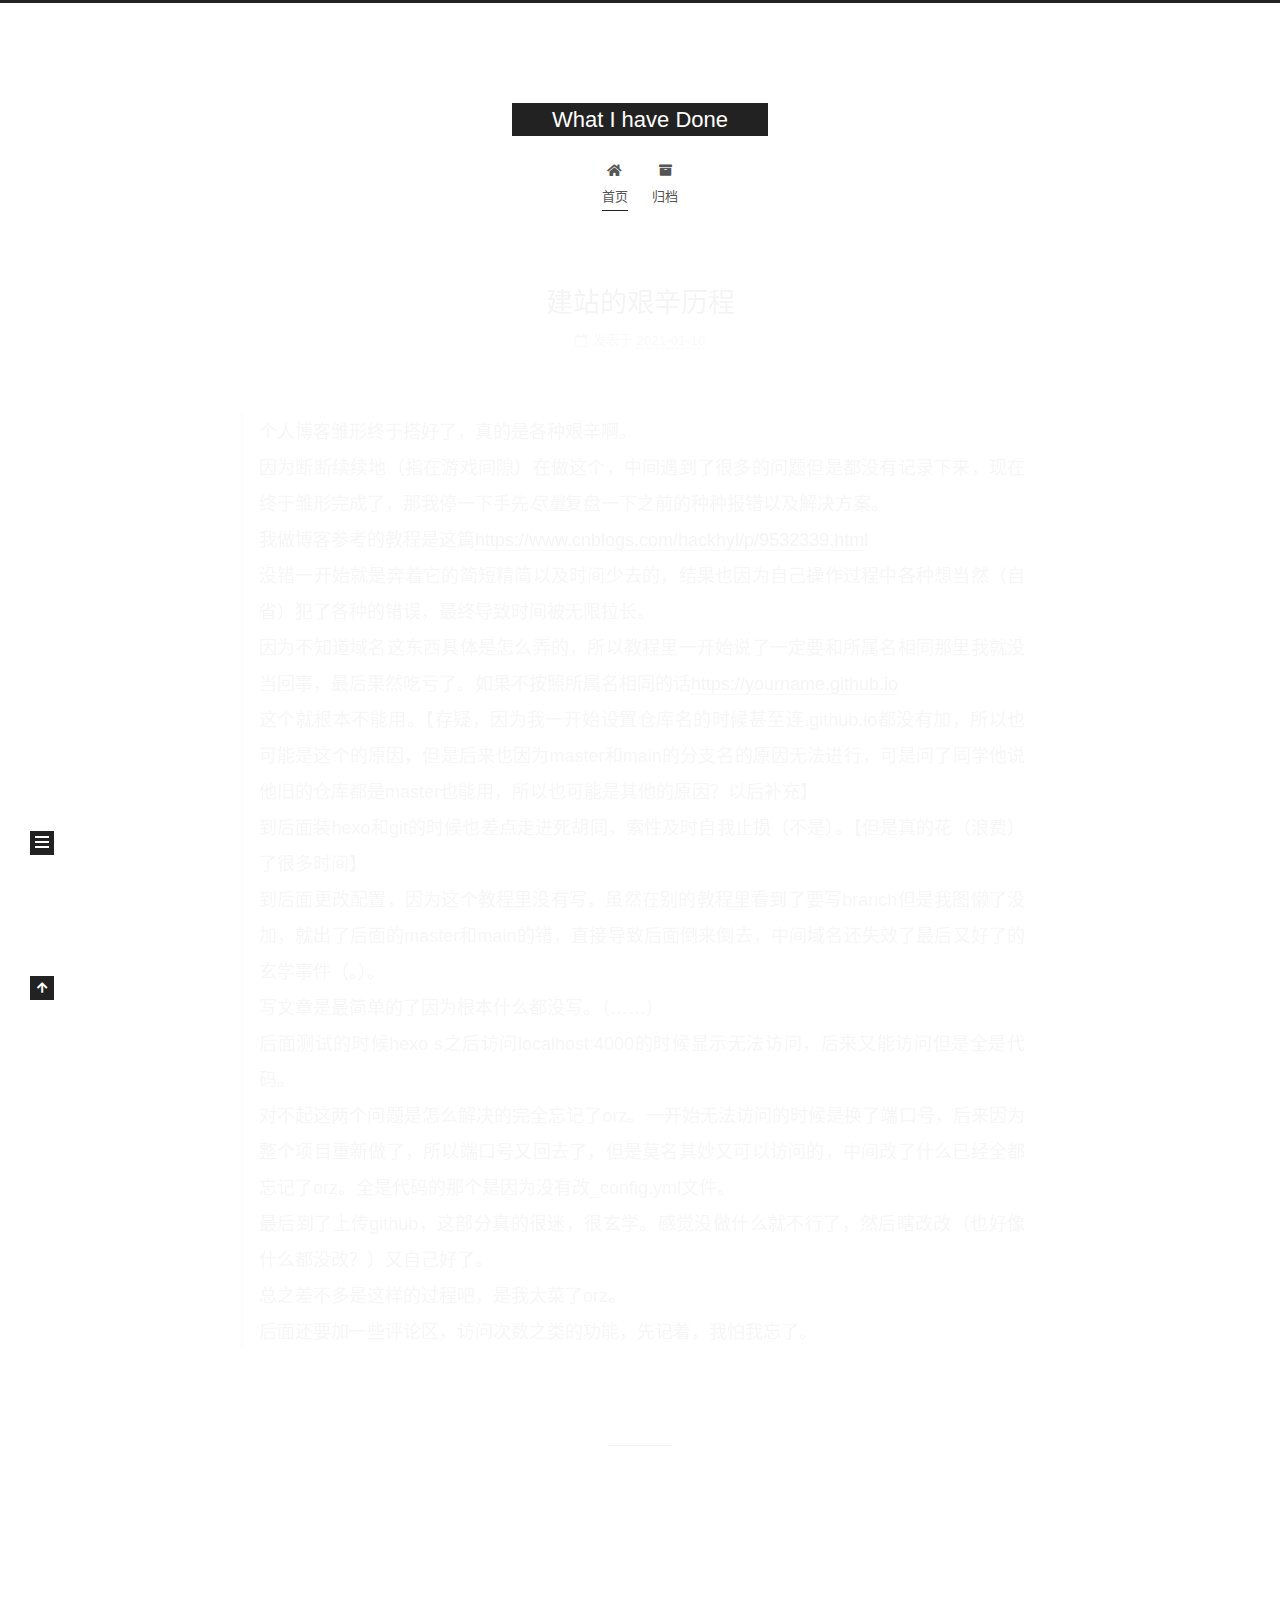
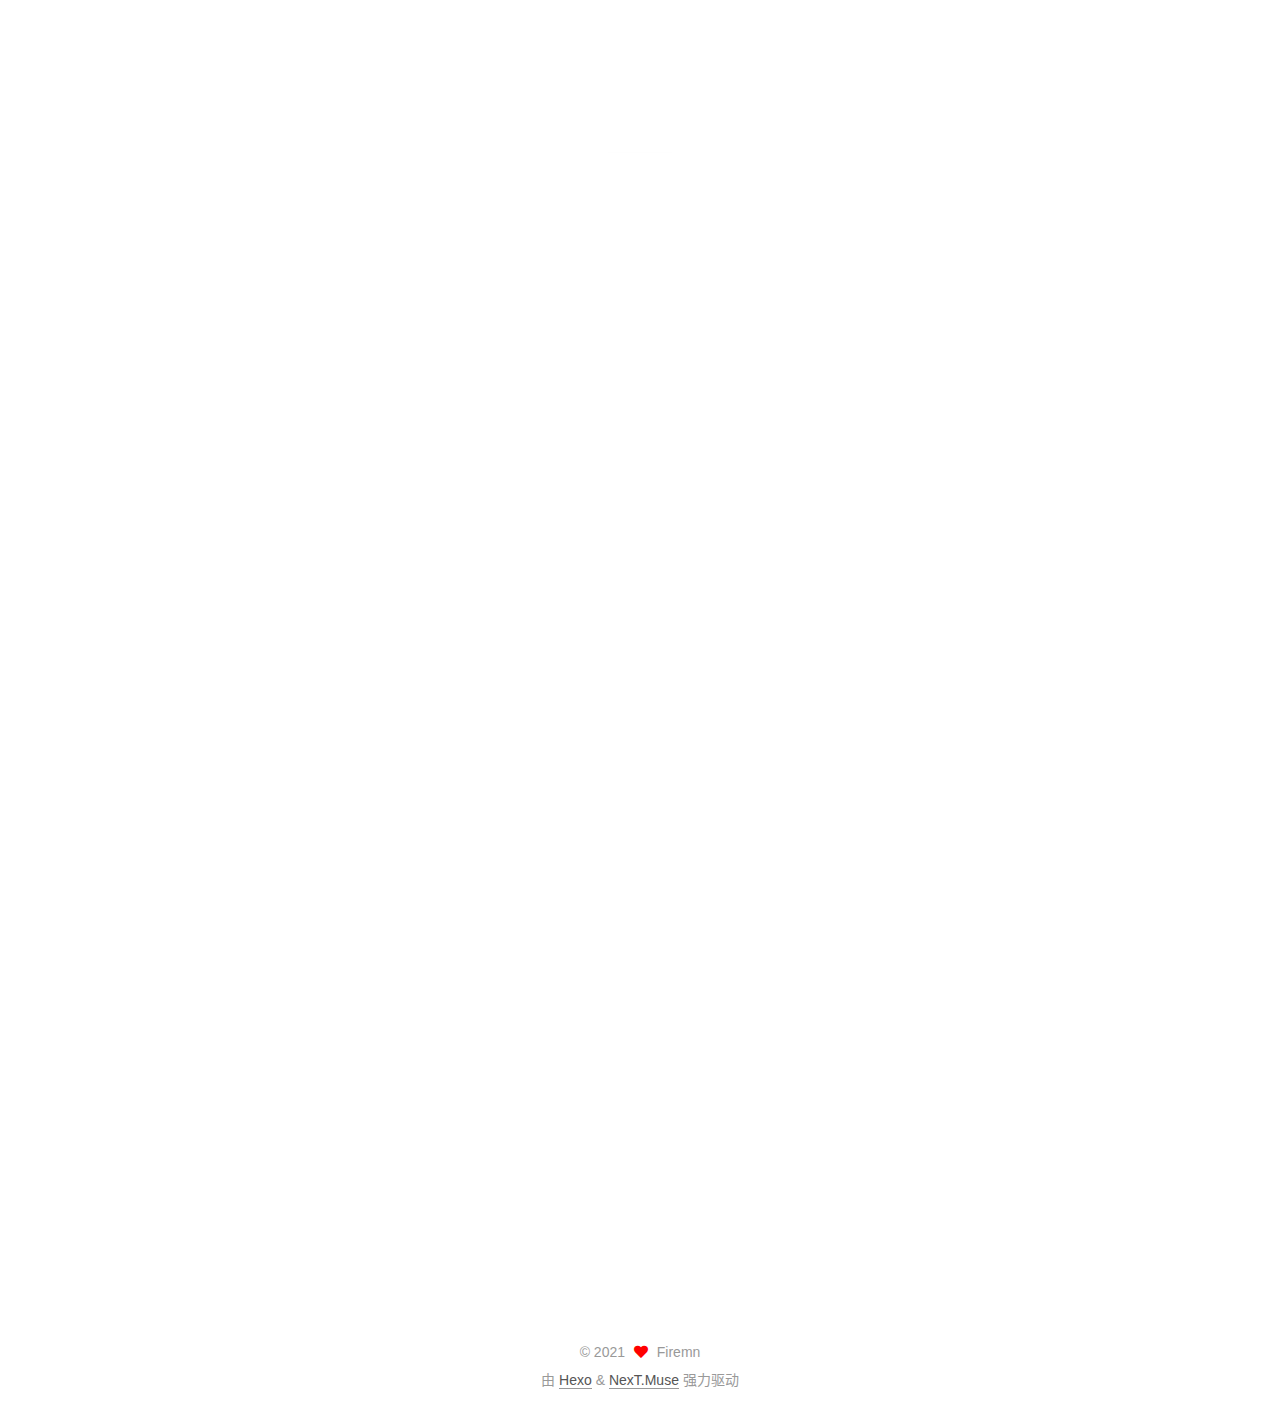
==== commit a7e14aa8: "Site updated: 2021-01-10 22:28:08" ====
--- a/index.html
+++ b/index.html
@@ -1,5 +1,5 @@
 <!DOCTYPE html>
-<html lang="zh-Hans">
+<html lang="zh-CN">
 <head>
   <meta charset="UTF-8">
 <meta name="viewport" content="width=device-width, initial-scale=1, maximum-scale=2">
@@ -24,7 +24,7 @@
 <meta property="og:title" content="What I have Done">
 <meta property="og:url" content="http://example.com/index.html">
 <meta property="og:site_name" content="What I have Done">
-<meta property="og:locale">
+<meta property="og:locale" content="zh_CN">
 <meta property="article:author" content="Firemn">
 <meta name="twitter:card" content="summary">
 
@@ -37,7 +37,7 @@
     sidebar: "",
     isHome : true,
     isPost : false,
-    lang   : 'zh-Hans'
+    lang   : 'zh-CN'
   };
 </script>
 
@@ -81,7 +81,7 @@
     <header class="header" itemscope itemtype="http://schema.org/WPHeader">
       <div class="header-inner"><div class="site-brand-container">
   <div class="site-nav-toggle">
-    <div class="toggle" aria-label="تشغيل شريط التصفح">
+    <div class="toggle" aria-label="切换导航栏">
       <span class="toggle-line toggle-line-first"></span>
       <span class="toggle-line toggle-line-middle"></span>
       <span class="toggle-line toggle-line-last"></span>
@@ -110,12 +110,12 @@
   <ul id="menu" class="main-menu menu">
         <li class="menu-item menu-item-home">
 
-    <a href="/" rel="section"><i class="fa fa-home fa-fw"></i>Home</a>
+    <a href="/" rel="section"><i class="fa fa-home fa-fw"></i>首页</a>
 
   </li>
         <li class="menu-item menu-item-archives">
 
-    <a href="/archives/" rel="section"><i class="fa fa-archive fa-fw"></i>الأرشيفات</a>
+    <a href="/archives/" rel="section"><i class="fa fa-archive fa-fw"></i>归档</a>
 
   </li>
   </ul>
@@ -144,7 +144,7 @@
       
   
   
-  <article itemscope itemtype="http://schema.org/Article" class="post-block" lang="zh-Hans">
+  <article itemscope itemtype="http://schema.org/Article" class="post-block" lang="zh-CN">
     <link itemprop="mainEntityOfPage" href="http://example.com/2021/01/10/%E5%BB%BA%E7%AB%99%E7%9A%84%E8%89%B0%E8%BE%9B%E5%8E%86%E7%A8%8B/">
 
     <span hidden itemprop="author" itemscope itemtype="http://schema.org/Person">
@@ -167,10 +167,10 @@
               <span class="post-meta-item-icon">
                 <i class="far fa-calendar"></i>
               </span>
-              <span class="post-meta-item-text">نُشر في</span>
+              <span class="post-meta-item-text">发表于</span>
               
 
-              <time title="أُنشأ: 2021-01-10 21:38:32 / عُدل: 22:18:25" itemprop="dateCreated datePublished" datetime="2021-01-10T21:38:32+08:00">2021-01-10</time>
+              <time title="创建时间：2021-01-10 21:38:32 / 修改时间：22:18:25" itemprop="dateCreated datePublished" datetime="2021-01-10T21:38:32+08:00">2021-01-10</time>
             </span>
 
           
@@ -205,7 +205,7 @@
       
   
   
-  <article itemscope itemtype="http://schema.org/Article" class="post-block" lang="zh-Hans">
+  <article itemscope itemtype="http://schema.org/Article" class="post-block" lang="zh-CN">
     <link itemprop="mainEntityOfPage" href="http://example.com/2021/01/10/Try/">
 
     <span hidden itemprop="author" itemscope itemtype="http://schema.org/Person">
@@ -228,10 +228,10 @@
               <span class="post-meta-item-icon">
                 <i class="far fa-calendar"></i>
               </span>
-              <span class="post-meta-item-text">نُشر في</span>
+              <span class="post-meta-item-text">发表于</span>
               
 
-              <time title="أُنشأ: 2021-01-10 18:57:09 / عُدل: 18:58:12" itemprop="dateCreated datePublished" datetime="2021-01-10T18:57:09+08:00">2021-01-10</time>
+              <time title="创建时间：2021-01-10 18:57:09 / 修改时间：18:58:12" itemprop="dateCreated datePublished" datetime="2021-01-10T18:57:09+08:00">2021-01-10</time>
             </span>
 
           
@@ -266,7 +266,7 @@
       
   
   
-  <article itemscope itemtype="http://schema.org/Article" class="post-block" lang="zh-Hans">
+  <article itemscope itemtype="http://schema.org/Article" class="post-block" lang="zh-CN">
     <link itemprop="mainEntityOfPage" href="http://example.com/2021/01/10/hello-world/">
 
     <span hidden itemprop="author" itemscope itemtype="http://schema.org/Person">
@@ -289,9 +289,9 @@
               <span class="post-meta-item-icon">
                 <i class="far fa-calendar"></i>
               </span>
-              <span class="post-meta-item-text">نُشر في</span>
-
-              <time title="أُنشأ: 2021-01-10 18:52:58" itemprop="dateCreated datePublished" datetime="2021-01-10T18:52:58+08:00">2021-01-10</time>
+              <span class="post-meta-item-text">发表于</span>
+
+              <time title="创建时间：2021-01-10 18:52:58" itemprop="dateCreated datePublished" datetime="2021-01-10T18:52:58+08:00">2021-01-10</time>
             </span>
 
           
@@ -373,10 +373,10 @@
 
       <ul class="sidebar-nav motion-element">
         <li class="sidebar-nav-toc">
-          المحتويات
+          文章目录
         </li>
         <li class="sidebar-nav-overview">
-          عام
+          站点概览
         </li>
       </ul>
 
@@ -396,7 +396,7 @@
           <a href="/archives/">
         
           <span class="site-state-item-count">3</span>
-          <span class="site-state-item-name">المقالات</span>
+          <span class="site-state-item-name">日志</span>
         </a>
       </div>
   </nav>
@@ -429,7 +429,7 @@
   </span>
   <span class="author" itemprop="copyrightHolder">Firemn</span>
 </div>
-  <div class="powered-by">تطبيق الموقع <a href="https://hexo.io/" class="theme-link" rel="noopener" target="_blank">Hexo</a> & <a href="https://muse.theme-next.org/" class="theme-link" rel="noopener" target="_blank">NexT.Muse</a>
+  <div class="powered-by">由 <a href="https://hexo.io/" class="theme-link" rel="noopener" target="_blank">Hexo</a> & <a href="https://muse.theme-next.org/" class="theme-link" rel="noopener" target="_blank">NexT.Muse</a> 强力驱动
   </div>
 
         
--- a/css/main.css
+++ b/css/main.css
@@ -1168,7 +1168,7 @@
 }
 .links-of-author a::before,
 .links-of-author span.exturl::before {
-  background: #d04d52;
+  background: #78ffe9;
   border-radius: 50%;
   content: ' ';
   display: inline-block;
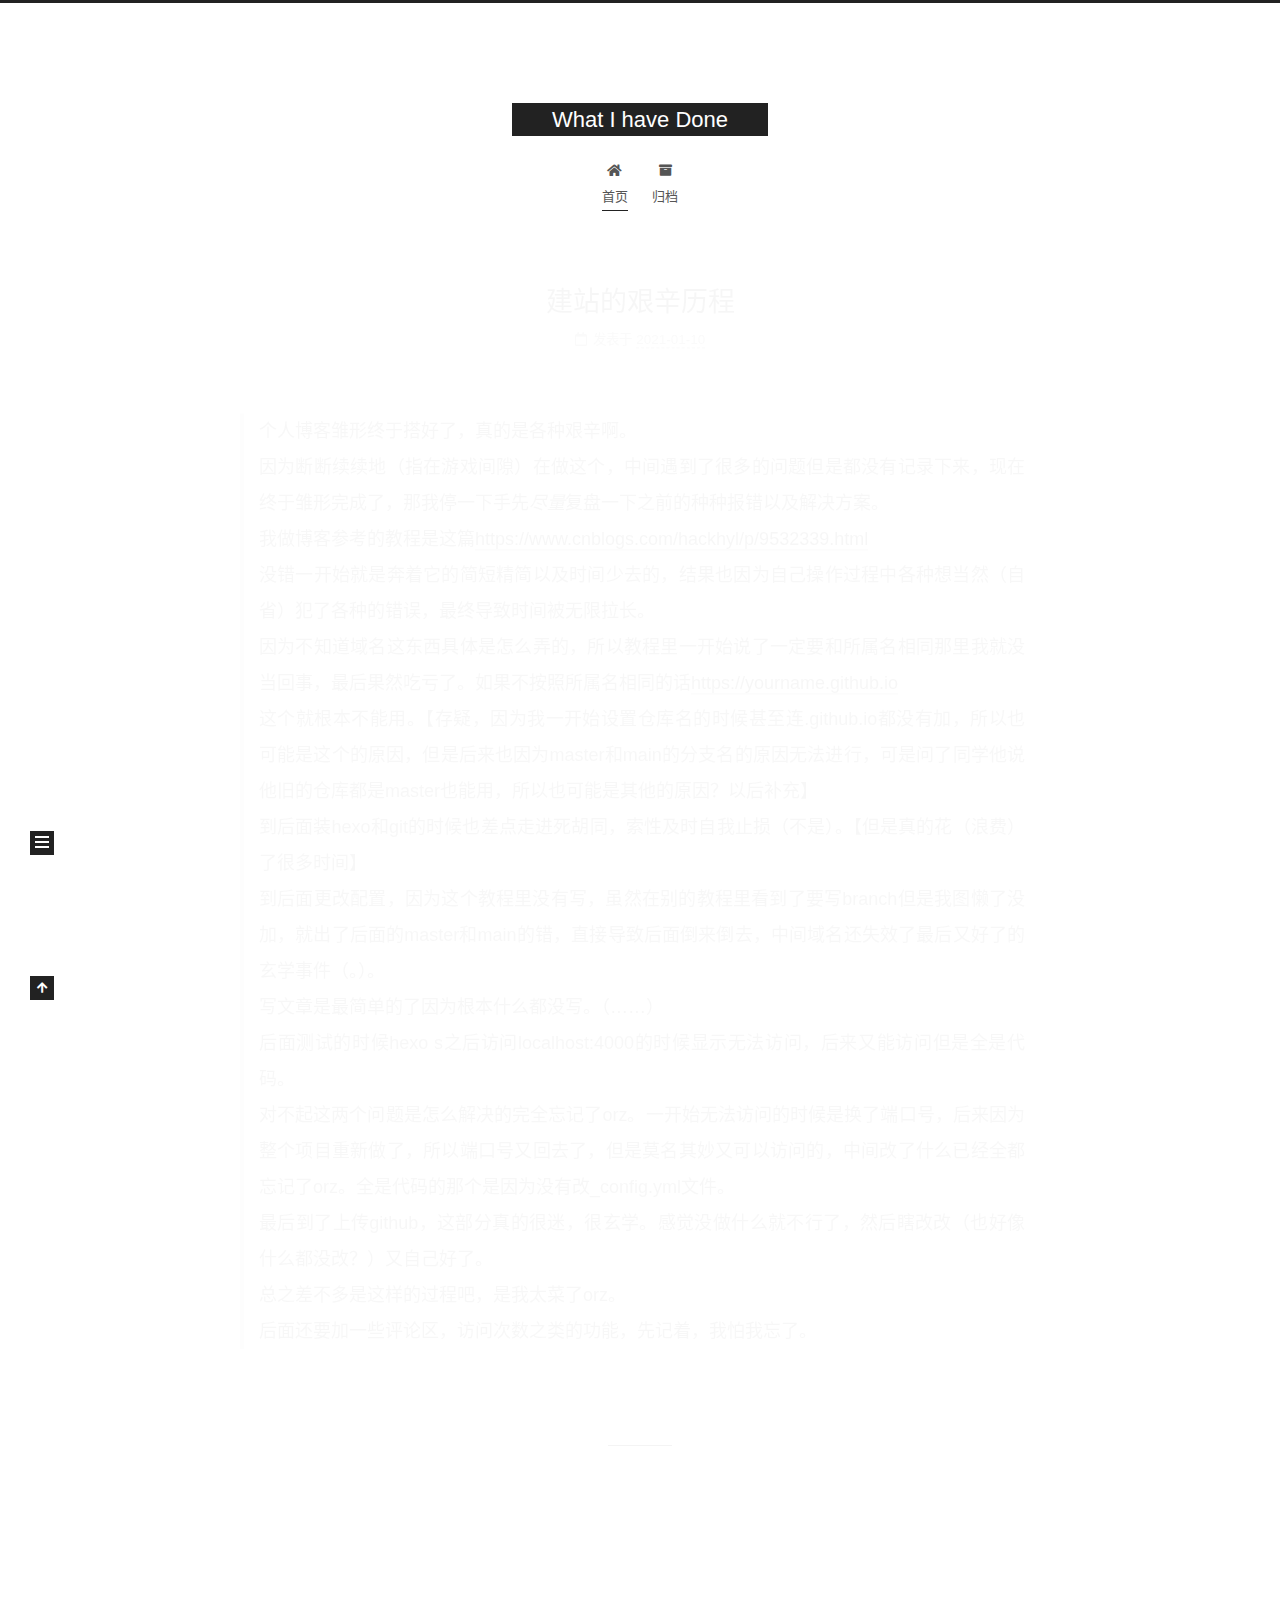
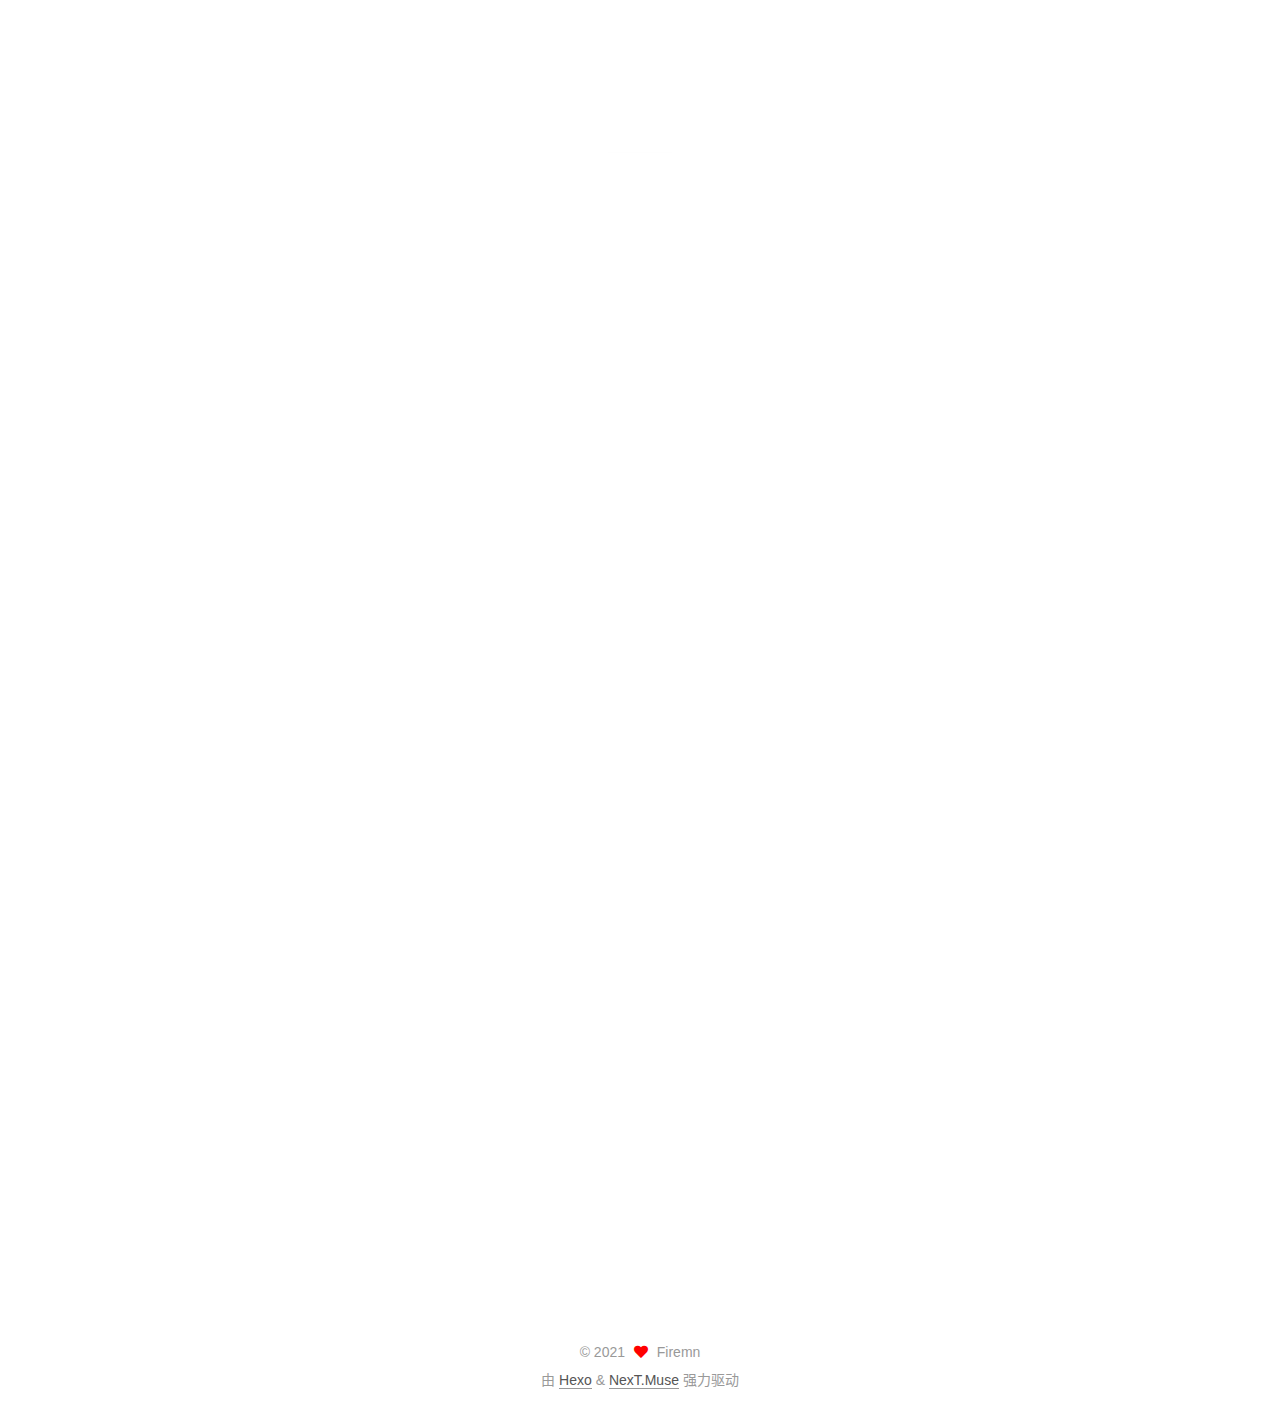
==== commit 140faa8f: "Site updated: 2021-01-11 18:29:11" ====
--- a/index.html
+++ b/index.html
@@ -483,5 +483,6 @@
 
   
 
+
 </body>
 </html>
--- a/css/main.css
+++ b/css/main.css
@@ -1168,7 +1168,7 @@
 }
 .links-of-author a::before,
 .links-of-author span.exturl::before {
-  background: #78ffe9;
+  background: #60ffff;
   border-radius: 50%;
   content: ' ';
   display: inline-block;
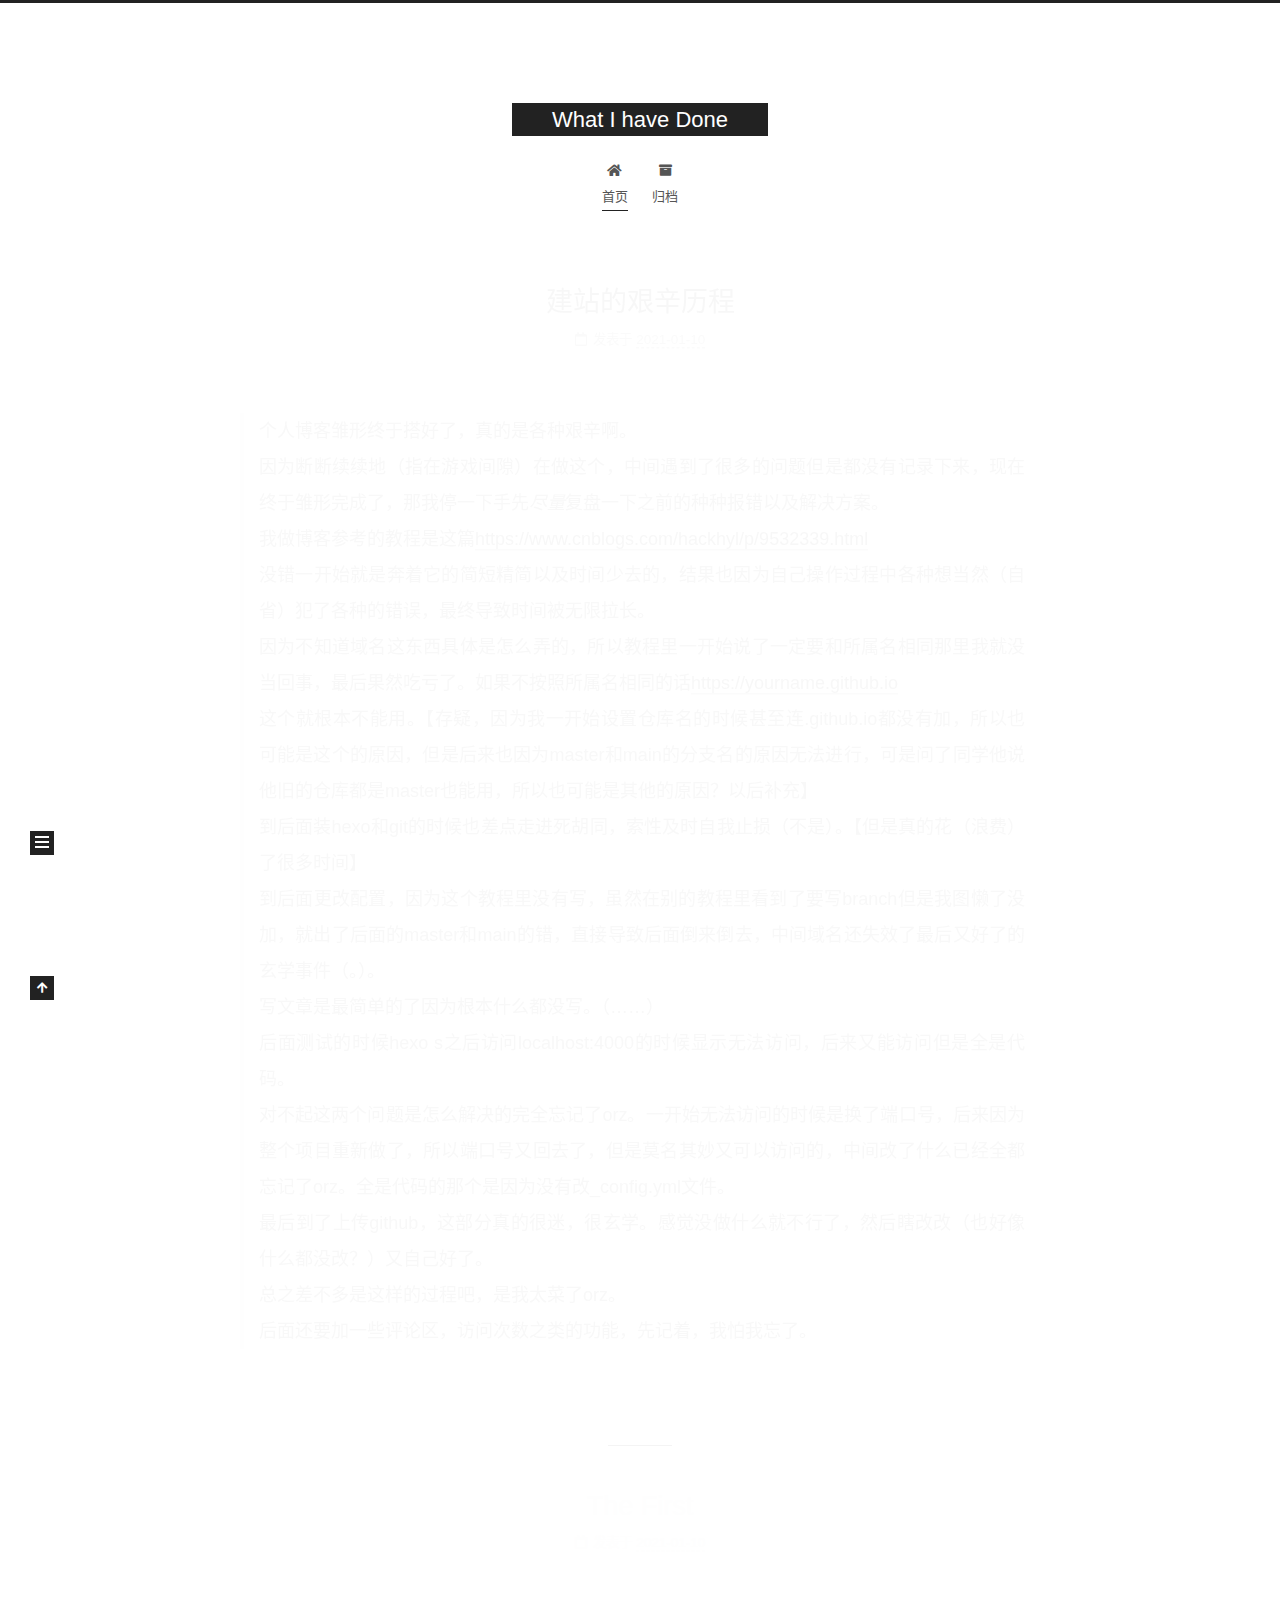
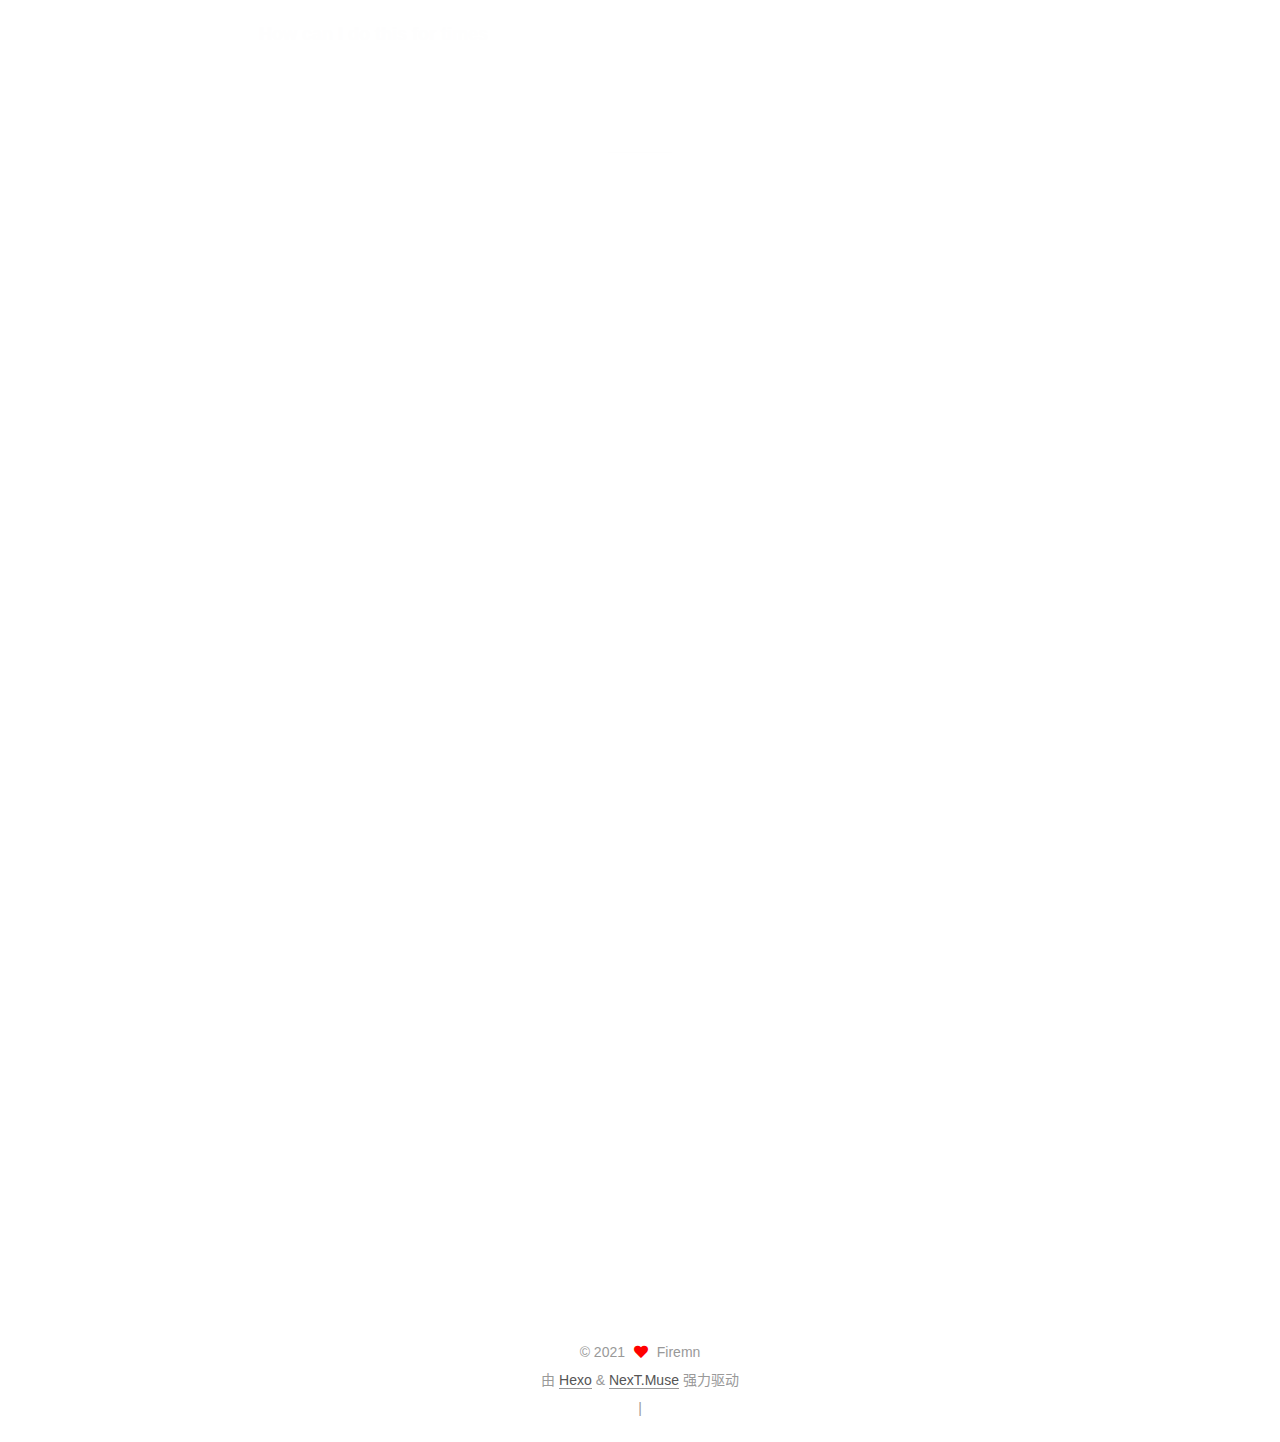
==== commit e7416e54: "Site updated: 2021-01-11 18:50:36" ====
--- a/index.html
+++ b/index.html
@@ -432,7 +432,31 @@
   <div class="powered-by">由 <a href="https://hexo.io/" class="theme-link" rel="noopener" target="_blank">Hexo</a> & <a href="https://muse.theme-next.org/" class="theme-link" rel="noopener" target="_blank">NexT.Muse</a> 强力驱动
   </div>
 
+
+    <script async src="//dn-lbstatics.qbox.me/busuanzi/2.3/busuanzi.pure.mini.js"></script>
+
+
         
+<div class="busuanzi-count">
+  <script async src="https://busuanzi.ibruce.info/busuanzi/2.3/busuanzi.pure.mini.js"></script>
+    <span class="post-meta-item" id="busuanzi_container_site_uv" style="display: none;">
+      <span class="post-meta-item-icon">
+        <i class="user"></i>
+      </span>
+      <span class="site-uv" title="总访客量">
+        <span id="busuanzi_value_site_uv"></span>
+      </span>
+    </span>
+    <span class="post-meta-divider">|</span>
+    <span class="post-meta-item" id="busuanzi_container_site_pv" style="display: none;">
+      <span class="post-meta-item-icon">
+        <i class="eye"></i>
+      </span>
+      <span class="site-pv" title="总访问量">
+        <span id="busuanzi_value_site_pv"></span>
+      </span>
+    </span>
+</div>
 
 
 
--- a/css/main.css
+++ b/css/main.css
@@ -1168,7 +1168,7 @@
 }
 .links-of-author a::before,
 .links-of-author span.exturl::before {
-  background: #60ffff;
+  background: #ff1345;
   border-radius: 50%;
   content: ' ';
   display: inline-block;
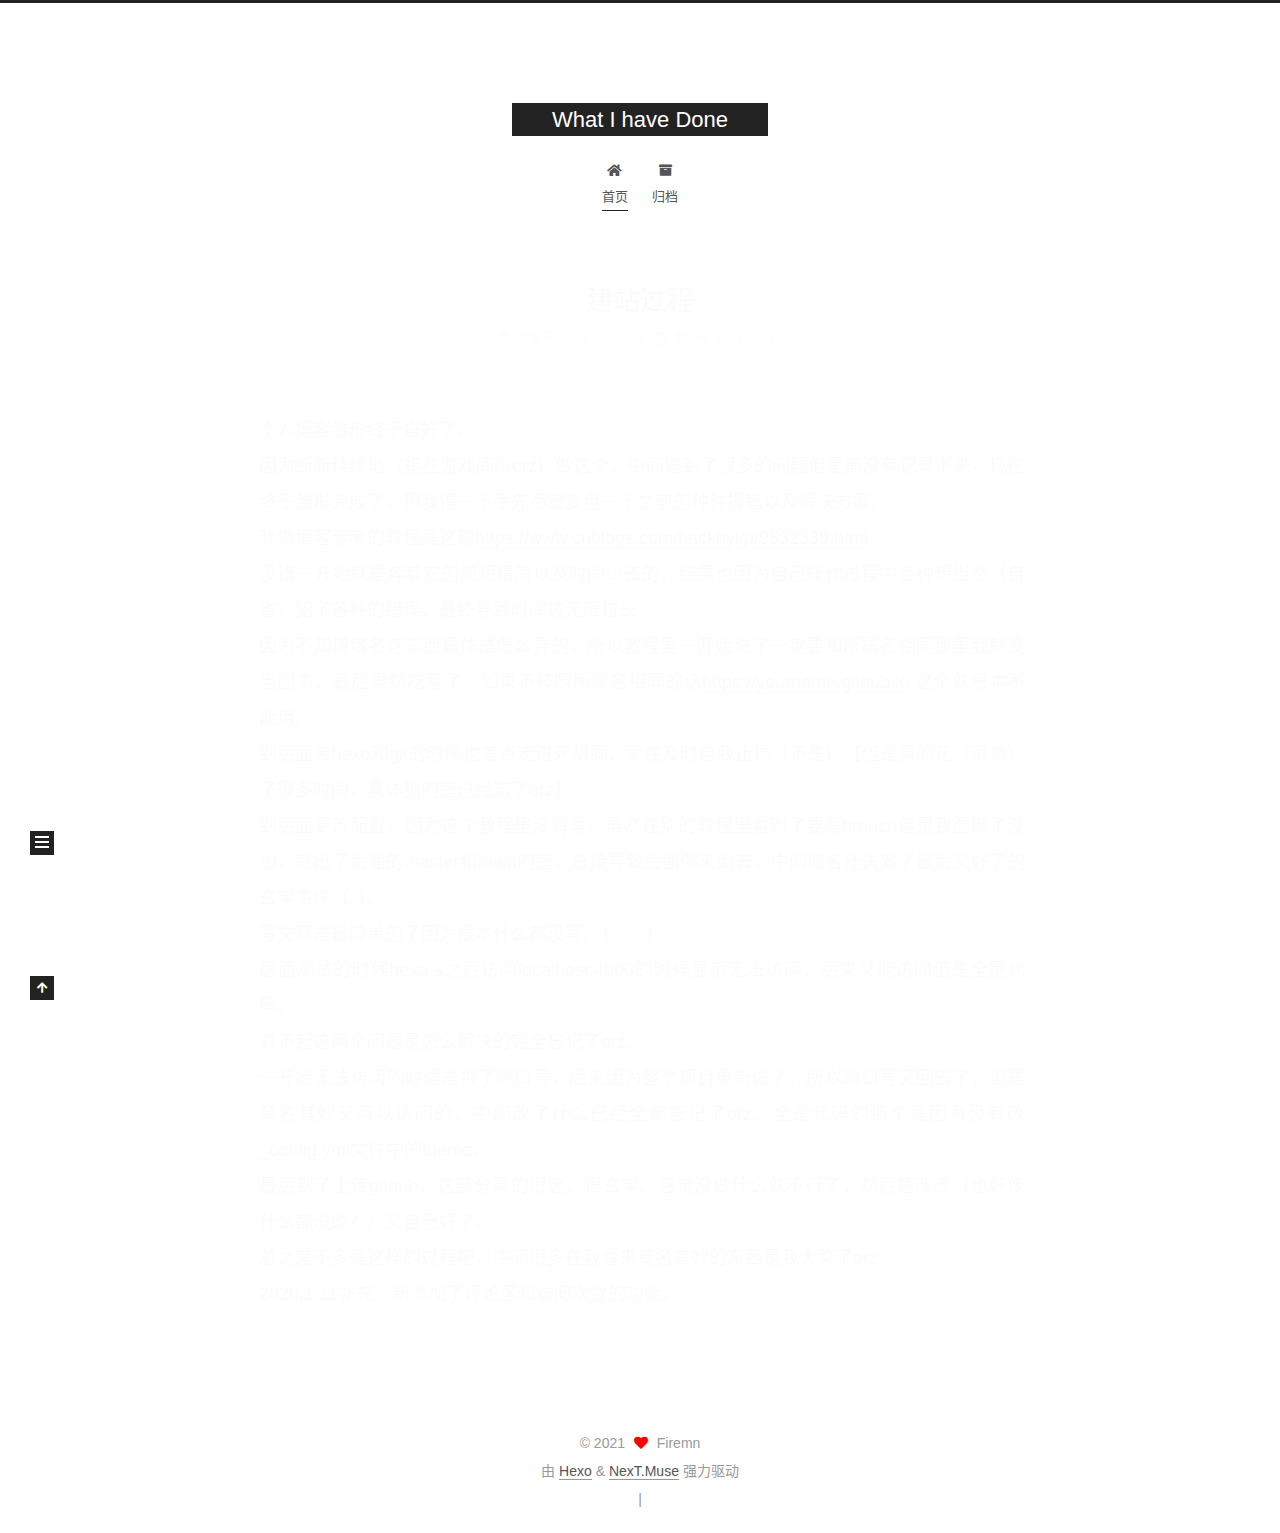
==== commit 9ad4dc9a: "Site updated: 2021-01-11 19:25:22" ====
--- a/index.html
+++ b/index.html
@@ -159,7 +159,7 @@
       <header class="post-header">
         <h2 class="post-title" itemprop="name headline">
           
-            <a href="/2021/01/10/%E5%BB%BA%E7%AB%99%E7%9A%84%E8%89%B0%E8%BE%9B%E5%8E%86%E7%A8%8B/" class="post-title-link" itemprop="url">建站的艰辛历程</a>
+            <a href="/2021/01/10/%E5%BB%BA%E7%AB%99%E7%9A%84%E8%89%B0%E8%BE%9B%E5%8E%86%E7%A8%8B/" class="post-title-link" itemprop="url">建站过程</a>
         </h2>
 
         <div class="post-meta">
@@ -168,10 +168,16 @@
                 <i class="far fa-calendar"></i>
               </span>
               <span class="post-meta-item-text">发表于</span>
-              
-
-              <time title="创建时间：2021-01-10 21:38:32 / 修改时间：22:18:25" itemprop="dateCreated datePublished" datetime="2021-01-10T21:38:32+08:00">2021-01-10</time>
+
+              <time title="创建时间：2021-01-10 21:38:32" itemprop="dateCreated datePublished" datetime="2021-01-10T21:38:32+08:00">2021-01-10</time>
             </span>
+              <span class="post-meta-item">
+                <span class="post-meta-item-icon">
+                  <i class="far fa-calendar-check"></i>
+                </span>
+                <span class="post-meta-item-text">更新于</span>
+                <time title="修改时间：2021-01-11 19:24:51" itemprop="dateModified" datetime="2021-01-11T19:24:51+08:00">2021-01-11</time>
+              </span>
 
           
 
@@ -185,135 +191,8 @@
 
       
           <blockquote>
-<p>个人博客雏形终于搭好了，真的是各种艰辛啊。<br>因为断断续续地（指在游戏间隙）在做这个，中间遇到了很多的问题但是都没有记录下来，现在终于雏形完成了，那我停一下手先<em>尽量</em>复盘一下之前的种种报错以及解决方案。<br>我做博客参考的教程是这篇<a target="_blank" rel="noopener" href="https://www.cnblogs.com/hackhyl/p/9532339.html">https://www.cnblogs.com/hackhyl/p/9532339.html</a><br>没错一开始就是奔着它的简短精简以及时间少去的，结果也因为自己操作过程中各种想当然（自省）犯了各种的错误，最终导致时间被无限拉长。<br>因为不知道域名这东西具体是怎么弄的，所以教程里一开始说了一定要和所属名相同那里我就没当回事，最后果然吃亏了。如果不按照所属名相同的话<a target="_blank" rel="noopener" href="https://yourname.github.io/">https://yourname.github.io</a><br>这个就根本不能用。【存疑，因为我一开始设置仓库名的时候甚至连.github.io都没有加，所以也可能是这个的原因，但是后来也因为master和main的分支名的原因无法进行，可是问了同学他说他旧的仓库都是master也能用，所以也可能是其他的原因？以后补充】<br>到后面装hexo和git的时候也差点走进死胡同，索性及时自我止损（不是）。【但是真的花（浪费）了很多时间】<br>到后面更改配置，因为这个教程里没有写，虽然在别的教程里看到了要写branch但是我图懒了没加，就出了后面的master和main的错，直接导致后面倒来倒去，中间域名还失效了最后又好了的玄学事件（。）。<br>写文章是最简单的了因为根本什么都没写。（……）<br>后面测试的时候hexo s之后访问localhost:4000的时候显示无法访问，后来又能访问但是全是代码。<br>对不起这两个问题是怎么解决的完全忘记了orz。一开始无法访问的时候是换了端口号，后来因为整个项目重新做了，所以端口号又回去了，但是莫名其妙又可以访问的，中间改了什么已经全都忘记了orz。全是代码的那个是因为没有改_config.yml文件。<br>最后到了上传github，这部分真的很迷，很玄学。感觉没做什么就不行了，然后瞎改改（也好像什么都没改？）又自己好了。<br>总之差不多是这样的过程吧，是我太菜了orz。<br>后面还要加一些评论区，访问次数之类的功能，先记着，我怕我忘了。</p>
+<p>  个人博客雏形终于搭好了。<br>  因为断断续续地（指在游戏间隙orz）做这个，中间遇到了很多的问题但是都没有记录下来，现在终于雏形完成了，那我停一下手先<em>尽量</em>复盘一下之前的种种报错以及解决方案。<br>  我做博客参考的教程是这篇<a target="_blank" rel="noopener" href="https://www.cnblogs.com/hackhyl/p/9532339.html">https://www.cnblogs.com/hackhyl/p/9532339.html</a><br>  没错一开始就是奔着它的简短精简以及时间少去的，结果也因为自己操作过程中各种想当然（自省）犯了各种的错误，最终导致时间被无限拉长。<br>  因为不知道域名这东西具体是怎么弄的，所以教程里一开始说了一定要和所属名相同那里我就没当回事，最后果然吃亏了。如果不按照所属名相同的话<a target="_blank" rel="noopener" href="https://yourname.github.io/">https://yourname.github.io</a> 这个就根本不能用。<br>  到后面装hexo和git的时候也差点走进死胡同，索性及时自我止损（不是）。【但是真的花（浪费）了很多时间，具体犯的错已经忘了orz】<br>  到后面更改配置，因为这个教程里没有写，虽然在别的教程里看到了要写branch但是我图懒了没加，就出了后面的master和main的错，直接导致后面倒来倒去，中间域名还失效了最后又好了的玄学事件（。）。<br>   写文章是最简单的了因为根本什么都没写。（……）<br>  后面测试的时候hexo s之后访问localhost:4000的时候显示无法访问，后来又能访问但是全是代码。<br>  对不起这两个问题是怎么解决的完全忘记了orz。<br>  一开始无法访问的时候是换了端口号，后来因为整个项目重新做了，所以端口号又回去了，但是莫名其妙又可以访问的，中间改了什么已经全都忘记了orz。全是代码的那个是因为没有改_config.yml文件中的theme。<br>  最后到了上传github，这部分真的很迷，很玄学。感觉没做什么就不行了，然后瞎改改（也好像什么都没改？）又自己好了。<br>  总之差不多是这样的过程吧，中间很多在我看来莫名其妙的东西是我太菜了orz。<br>  2020.1.11补充：新添加了评论区和访问次数的功能。</p>
 </blockquote>
-
-      
-    </div>
-
-    
-    
-    
-      <footer class="post-footer">
-        <div class="post-eof"></div>
-      </footer>
-  </article>
-  
-  
-  
-
-      
-  
-  
-  <article itemscope itemtype="http://schema.org/Article" class="post-block" lang="zh-CN">
-    <link itemprop="mainEntityOfPage" href="http://example.com/2021/01/10/Try/">
-
-    <span hidden itemprop="author" itemscope itemtype="http://schema.org/Person">
-      <meta itemprop="image" content="/images/avatar.gif">
-      <meta itemprop="name" content="Firemn">
-      <meta itemprop="description" content="">
-    </span>
-
-    <span hidden itemprop="publisher" itemscope itemtype="http://schema.org/Organization">
-      <meta itemprop="name" content="What I have Done">
-    </span>
-      <header class="post-header">
-        <h2 class="post-title" itemprop="name headline">
-          
-            <a href="/2021/01/10/Try/" class="post-title-link" itemprop="url">The First</a>
-        </h2>
-
-        <div class="post-meta">
-            <span class="post-meta-item">
-              <span class="post-meta-item-icon">
-                <i class="far fa-calendar"></i>
-              </span>
-              <span class="post-meta-item-text">发表于</span>
-              
-
-              <time title="创建时间：2021-01-10 18:57:09 / 修改时间：18:58:12" itemprop="dateCreated datePublished" datetime="2021-01-10T18:57:09+08:00">2021-01-10</time>
-            </span>
-
-          
-
-        </div>
-      </header>
-
-    
-    
-    
-    <div class="post-body" itemprop="articleBody">
-
-      
-          <blockquote>
-<p><strong>How can I do this for times</strong></p>
-</blockquote>
-
-      
-    </div>
-
-    
-    
-    
-      <footer class="post-footer">
-        <div class="post-eof"></div>
-      </footer>
-  </article>
-  
-  
-  
-
-      
-  
-  
-  <article itemscope itemtype="http://schema.org/Article" class="post-block" lang="zh-CN">
-    <link itemprop="mainEntityOfPage" href="http://example.com/2021/01/10/hello-world/">
-
-    <span hidden itemprop="author" itemscope itemtype="http://schema.org/Person">
-      <meta itemprop="image" content="/images/avatar.gif">
-      <meta itemprop="name" content="Firemn">
-      <meta itemprop="description" content="">
-    </span>
-
-    <span hidden itemprop="publisher" itemscope itemtype="http://schema.org/Organization">
-      <meta itemprop="name" content="What I have Done">
-    </span>
-      <header class="post-header">
-        <h2 class="post-title" itemprop="name headline">
-          
-            <a href="/2021/01/10/hello-world/" class="post-title-link" itemprop="url">Hello World</a>
-        </h2>
-
-        <div class="post-meta">
-            <span class="post-meta-item">
-              <span class="post-meta-item-icon">
-                <i class="far fa-calendar"></i>
-              </span>
-              <span class="post-meta-item-text">发表于</span>
-
-              <time title="创建时间：2021-01-10 18:52:58" itemprop="dateCreated datePublished" datetime="2021-01-10T18:52:58+08:00">2021-01-10</time>
-            </span>
-
-          
-
-        </div>
-      </header>
-
-    
-    
-    
-    <div class="post-body" itemprop="articleBody">
-
-      
-          <p>Welcome to <a target="_blank" rel="noopener" href="https://hexo.io/">Hexo</a>! This is your very first post. Check <a target="_blank" rel="noopener" href="https://hexo.io/docs/">documentation</a> for more info. If you get any problems when using Hexo, you can find the answer in <a target="_blank" rel="noopener" href="https://hexo.io/docs/troubleshooting.html">troubleshooting</a> or you can ask me on <a target="_blank" rel="noopener" href="https://github.com/hexojs/hexo/issues">GitHub</a>.</p>
-<h2 id="Quick-Start"><a href="#Quick-Start" class="headerlink" title="Quick Start"></a>Quick Start</h2><h3 id="Create-a-new-post"><a href="#Create-a-new-post" class="headerlink" title="Create a new post"></a>Create a new post</h3><figure class="highlight bash"><table><tr><td class="gutter"><pre><span class="line">1</span><br></pre></td><td class="code"><pre><span class="line">$ hexo new <span class="string">&quot;My New Post&quot;</span></span><br></pre></td></tr></table></figure>
-<p>More info: <a target="_blank" rel="noopener" href="https://hexo.io/docs/writing.html">Writing</a></p>
-<h3 id="Run-server"><a href="#Run-server" class="headerlink" title="Run server"></a>Run server</h3><figure class="highlight bash"><table><tr><td class="gutter"><pre><span class="line">1</span><br></pre></td><td class="code"><pre><span class="line">$ hexo server</span><br></pre></td></tr></table></figure>
-<p>More info: <a target="_blank" rel="noopener" href="https://hexo.io/docs/server.html">Server</a></p>
-<h3 id="Generate-static-files"><a href="#Generate-static-files" class="headerlink" title="Generate static files"></a>Generate static files</h3><figure class="highlight bash"><table><tr><td class="gutter"><pre><span class="line">1</span><br></pre></td><td class="code"><pre><span class="line">$ hexo generate</span><br></pre></td></tr></table></figure>
-<p>More info: <a target="_blank" rel="noopener" href="https://hexo.io/docs/generating.html">Generating</a></p>
-<h3 id="Deploy-to-remote-sites"><a href="#Deploy-to-remote-sites" class="headerlink" title="Deploy to remote sites"></a>Deploy to remote sites</h3><figure class="highlight bash"><table><tr><td class="gutter"><pre><span class="line">1</span><br></pre></td><td class="code"><pre><span class="line">$ hexo deploy</span><br></pre></td></tr></table></figure>
-<p>More info: <a target="_blank" rel="noopener" href="https://hexo.io/docs/one-command-deployment.html">Deployment</a></p>
 
       
     </div>
@@ -395,7 +274,7 @@
       <div class="site-state-item site-state-posts">
           <a href="/archives/">
         
-          <span class="site-state-item-count">3</span>
+          <span class="site-state-item-count">1</span>
           <span class="site-state-item-name">日志</span>
         </a>
       </div>
--- a/css/main.css
+++ b/css/main.css
@@ -1168,7 +1168,7 @@
 }
 .links-of-author a::before,
 .links-of-author span.exturl::before {
-  background: #ff1345;
+  background: #ffc217;
   border-radius: 50%;
   content: ' ';
   display: inline-block;
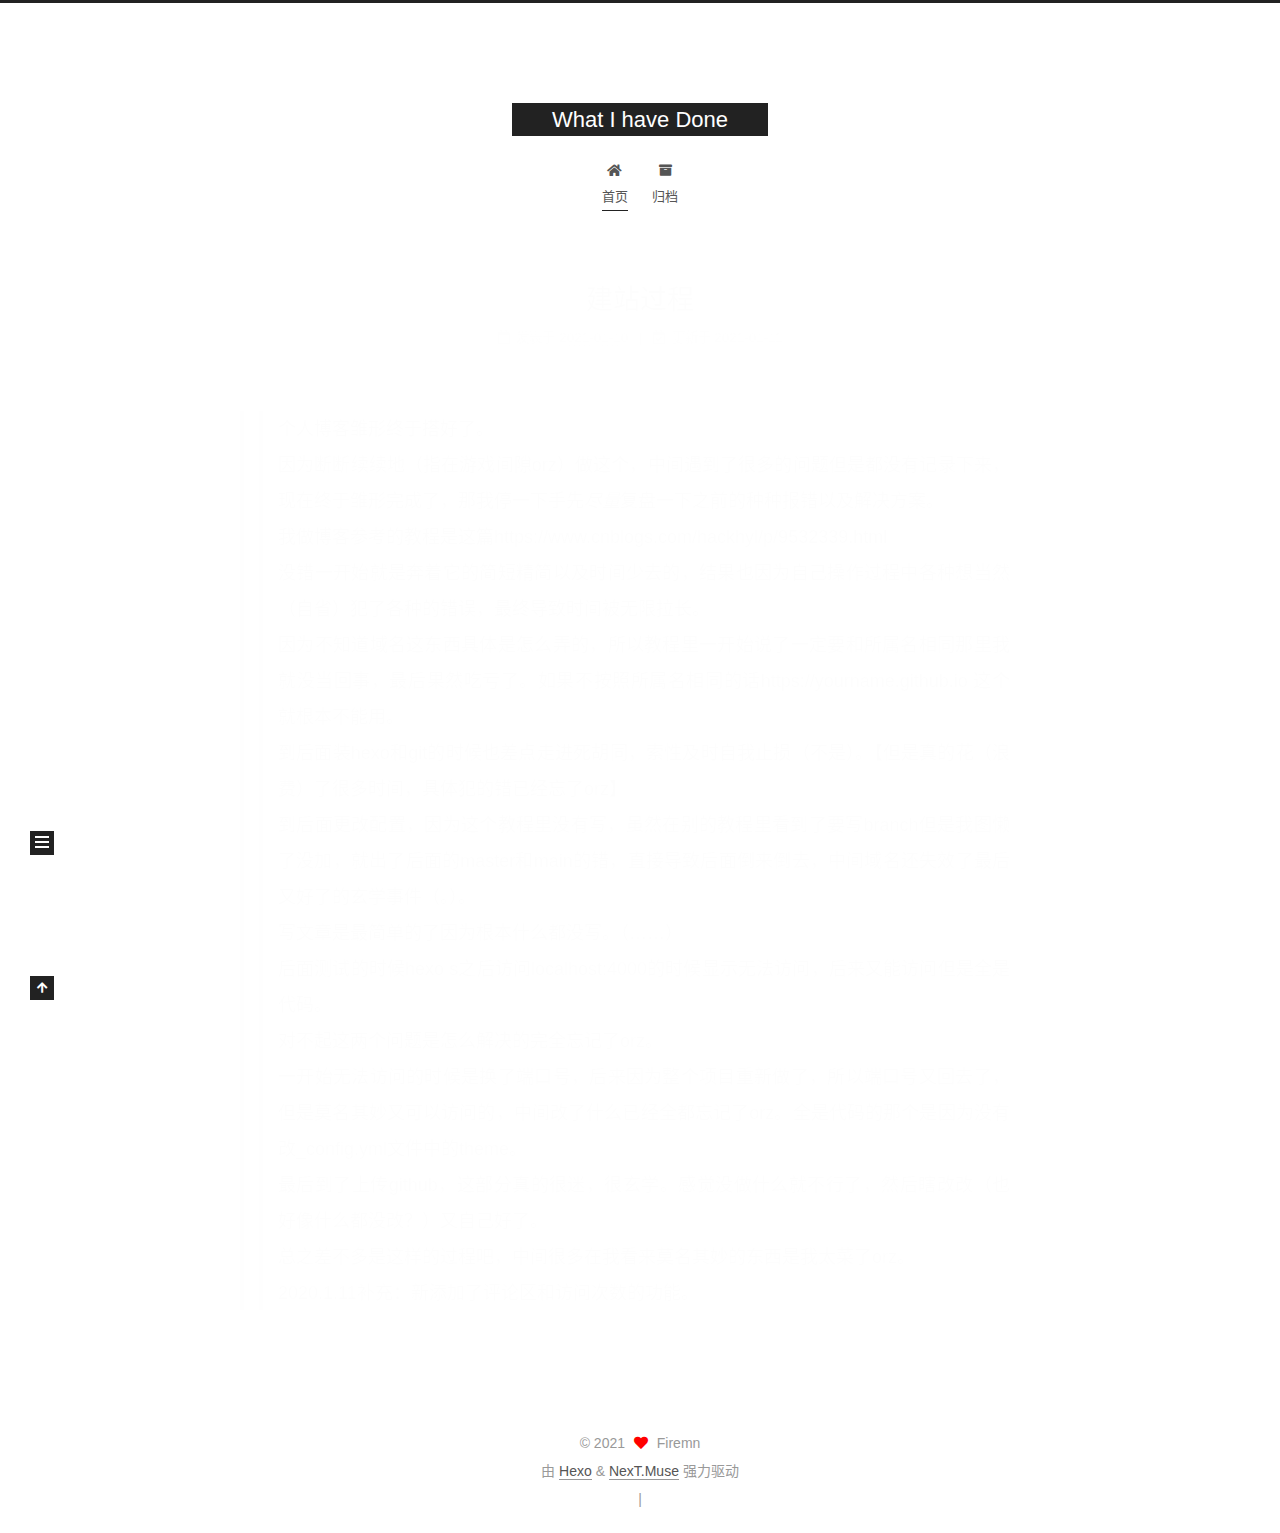
==== commit ce1bd3ac: "Site updated: 2021-01-11 19:27:26" ====
--- a/index.html
+++ b/index.html
@@ -176,7 +176,7 @@
                   <i class="far fa-calendar-check"></i>
                 </span>
                 <span class="post-meta-item-text">更新于</span>
-                <time title="修改时间：2021-01-11 19:24:51" itemprop="dateModified" datetime="2021-01-11T19:24:51+08:00">2021-01-11</time>
+                <time title="修改时间：2021-01-11 19:27:17" itemprop="dateModified" datetime="2021-01-11T19:27:17+08:00">2021-01-11</time>
               </span>
 
           
@@ -191,7 +191,9 @@
 
       
           <blockquote>
+<blockquote>
 <p>  个人博客雏形终于搭好了。<br>  因为断断续续地（指在游戏间隙orz）做这个，中间遇到了很多的问题但是都没有记录下来，现在终于雏形完成了，那我停一下手先<em>尽量</em>复盘一下之前的种种报错以及解决方案。<br>  我做博客参考的教程是这篇<a target="_blank" rel="noopener" href="https://www.cnblogs.com/hackhyl/p/9532339.html">https://www.cnblogs.com/hackhyl/p/9532339.html</a><br>  没错一开始就是奔着它的简短精简以及时间少去的，结果也因为自己操作过程中各种想当然（自省）犯了各种的错误，最终导致时间被无限拉长。<br>  因为不知道域名这东西具体是怎么弄的，所以教程里一开始说了一定要和所属名相同那里我就没当回事，最后果然吃亏了。如果不按照所属名相同的话<a target="_blank" rel="noopener" href="https://yourname.github.io/">https://yourname.github.io</a> 这个就根本不能用。<br>  到后面装hexo和git的时候也差点走进死胡同，索性及时自我止损（不是）。【但是真的花（浪费）了很多时间，具体犯的错已经忘了orz】<br>  到后面更改配置，因为这个教程里没有写，虽然在别的教程里看到了要写branch但是我图懒了没加，就出了后面的master和main的错，直接导致后面倒来倒去，中间域名还失效了最后又好了的玄学事件（。）。<br>   写文章是最简单的了因为根本什么都没写。（……）<br>  后面测试的时候hexo s之后访问localhost:4000的时候显示无法访问，后来又能访问但是全是代码。<br>  对不起这两个问题是怎么解决的完全忘记了orz。<br>  一开始无法访问的时候是换了端口号，后来因为整个项目重新做了，所以端口号又回去了，但是莫名其妙又可以访问的，中间改了什么已经全都忘记了orz。全是代码的那个是因为没有改_config.yml文件中的theme。<br>  最后到了上传github，这部分真的很迷，很玄学。感觉没做什么就不行了，然后瞎改改（也好像什么都没改？）又自己好了。<br>  总之差不多是这样的过程吧，中间很多在我看来莫名其妙的东西是我太菜了orz。<br>  2020.1.11补充：新添加了评论区和访问次数的功能。</p>
+</blockquote>
 </blockquote>
 
       
--- a/css/main.css
+++ b/css/main.css
@@ -1168,7 +1168,7 @@
 }
 .links-of-author a::before,
 .links-of-author span.exturl::before {
-  background: #ffc217;
+  background: #ff04c8;
   border-radius: 50%;
   content: ' ';
   display: inline-block;
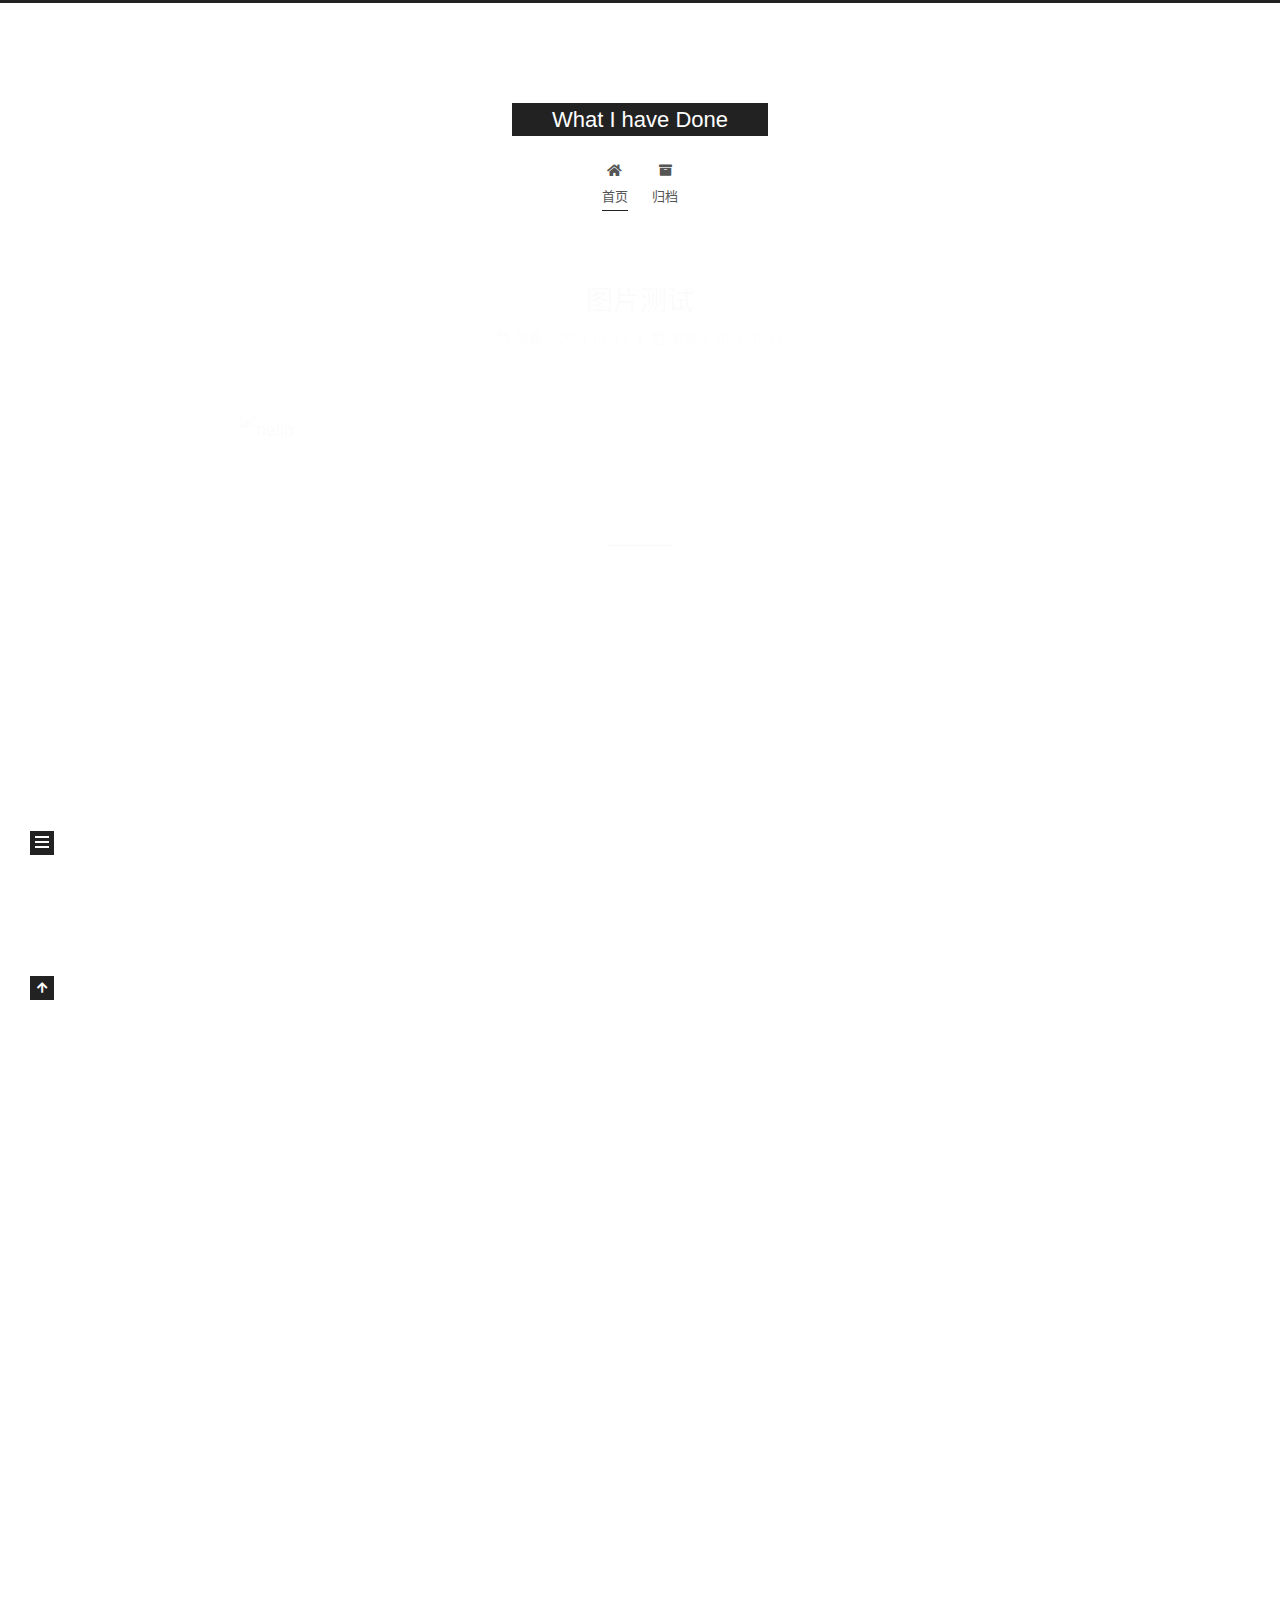
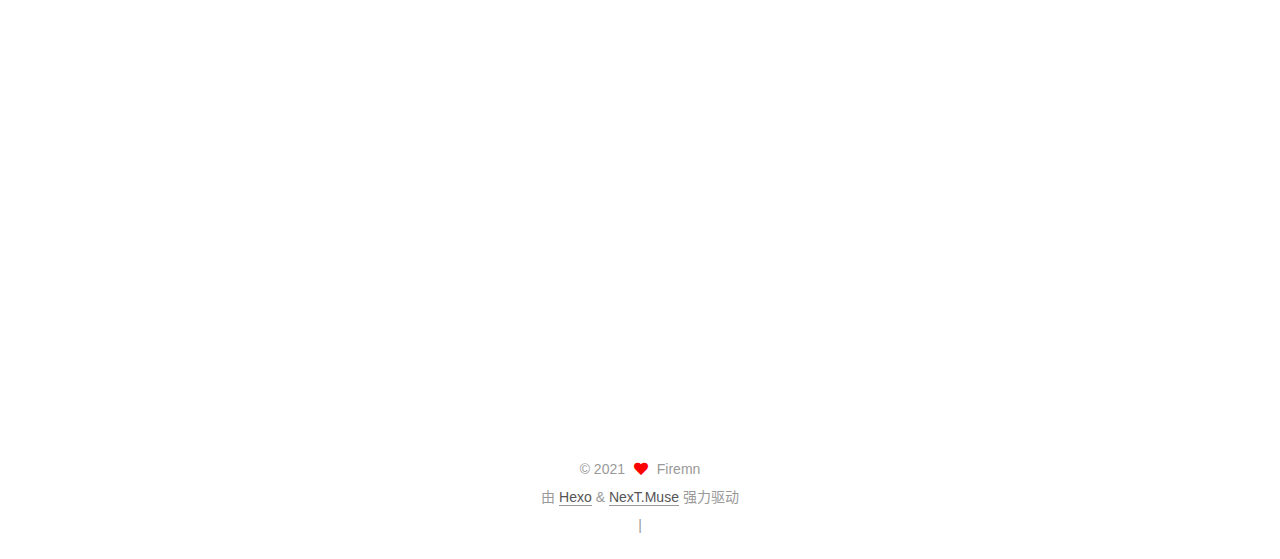
==== commit 87abbe58: "Site updated: 2021-01-14 17:32:59" ====
--- a/index.html
+++ b/index.html
@@ -141,6 +141,137 @@
 
           <div class="content index posts-expand">
             
+      
+  
+  
+  <article itemscope itemtype="http://schema.org/Article" class="post-block" lang="zh-CN">
+    <link itemprop="mainEntityOfPage" href="http://example.com/2021/01/13/title-md/">
+
+    <span hidden itemprop="author" itemscope itemtype="http://schema.org/Person">
+      <meta itemprop="image" content="/images/avatar.gif">
+      <meta itemprop="name" content="Firemn">
+      <meta itemprop="description" content="">
+    </span>
+
+    <span hidden itemprop="publisher" itemscope itemtype="http://schema.org/Organization">
+      <meta itemprop="name" content="What I have Done">
+    </span>
+      <header class="post-header">
+        <h2 class="post-title" itemprop="name headline">
+          
+            <a href="/2021/01/13/title-md/" class="post-title-link" itemprop="url">图片测试</a>
+        </h2>
+
+        <div class="post-meta">
+            <span class="post-meta-item">
+              <span class="post-meta-item-icon">
+                <i class="far fa-calendar"></i>
+              </span>
+              <span class="post-meta-item-text">发表于</span>
+
+              <time title="创建时间：2021-01-13 19:41:34" itemprop="dateCreated datePublished" datetime="2021-01-13T19:41:34+08:00">2021-01-13</time>
+            </span>
+              <span class="post-meta-item">
+                <span class="post-meta-item-icon">
+                  <i class="far fa-calendar-check"></i>
+                </span>
+                <span class="post-meta-item-text">更新于</span>
+                <time title="修改时间：2021-01-14 17:02:54" itemprop="dateModified" datetime="2021-01-14T17:02:54+08:00">2021-01-14</time>
+              </span>
+
+          
+
+        </div>
+      </header>
+
+    
+    
+    
+    <div class="post-body" itemprop="articleBody">
+
+      
+          <p><img src="/2021/01/13/title-md/:name.jpg" alt="hello"></p>
+
+      
+    </div>
+
+    
+    
+    
+      <footer class="post-footer">
+        <div class="post-eof"></div>
+      </footer>
+  </article>
+  
+  
+  
+
+      
+  
+  
+  <article itemscope itemtype="http://schema.org/Article" class="post-block" lang="zh-CN">
+    <link itemprop="mainEntityOfPage" href="http://example.com/2021/01/12/%E7%AC%AC%E4%B8%80%E4%B8%AA%E5%B0%8F%E9%A1%B9%E7%9B%AE/">
+
+    <span hidden itemprop="author" itemscope itemtype="http://schema.org/Person">
+      <meta itemprop="image" content="/images/avatar.gif">
+      <meta itemprop="name" content="Firemn">
+      <meta itemprop="description" content="">
+    </span>
+
+    <span hidden itemprop="publisher" itemscope itemtype="http://schema.org/Organization">
+      <meta itemprop="name" content="What I have Done">
+    </span>
+      <header class="post-header">
+        <h2 class="post-title" itemprop="name headline">
+          
+            <a href="/2021/01/12/%E7%AC%AC%E4%B8%80%E4%B8%AA%E5%B0%8F%E9%A1%B9%E7%9B%AE/" class="post-title-link" itemprop="url">第一个小项目</a>
+        </h2>
+
+        <div class="post-meta">
+            <span class="post-meta-item">
+              <span class="post-meta-item-icon">
+                <i class="far fa-calendar"></i>
+              </span>
+              <span class="post-meta-item-text">发表于</span>
+              
+
+              <time title="创建时间：2021-01-12 19:47:53 / 修改时间：20:59:47" itemprop="dateCreated datePublished" datetime="2021-01-12T19:47:53+08:00">2021-01-12</time>
+            </span>
+
+          
+
+        </div>
+      </header>
+
+    
+    
+    
+    <div class="post-body" itemprop="articleBody">
+
+      
+          <pre><code>想试试项目怎么搞，然后就去github上找了个小游戏准备学学。</code></pre>
+<h2 id="导入部分"><a href="#导入部分" class="headerlink" title="导入部分"></a>导入部分</h2><pre><code>按照给的说明进行导入之后报错如下：</code></pre>
+<figure class="highlight bash"><table><tr><td class="gutter"><pre><span class="line">1</span><br><span class="line">2</span><br><span class="line">3</span><br><span class="line">4</span><br><span class="line">5</span><br><span class="line">6</span><br><span class="line">7</span><br><span class="line">8</span><br><span class="line">9</span><br><span class="line">10</span><br><span class="line">11</span><br><span class="line">12</span><br><span class="line">13</span><br><span class="line">14</span><br><span class="line">15</span><br><span class="line">16</span><br><span class="line">17</span><br><span class="line">18</span><br><span class="line">19</span><br><span class="line">20</span><br><span class="line">21</span><br><span class="line">22</span><br><span class="line">23</span><br><span class="line">24</span><br><span class="line">25</span><br><span class="line">26</span><br><span class="line">27</span><br><span class="line">28</span><br><span class="line">29</span><br><span class="line">30</span><br><span class="line">31</span><br><span class="line">32</span><br><span class="line">33</span><br><span class="line">34</span><br><span class="line">35</span><br></pre></td><td class="code"><pre><span class="line">E:\GitHub\Tower_Game\tower_game\node_modules\webpack-cli\bin\config-yargs.js:89</span><br><span class="line">                                describe: optionsSchema.definitions.output.properties.path.description,</span><br><span class="line">                                                                           ^</span><br><span class="line"></span><br><span class="line">TypeError: Cannot <span class="built_in">read</span> property <span class="string">&#x27;properties&#x27;</span> of undefined</span><br><span class="line">    at module.exports (E:\GitHub\Tower_Game\tower_game\node_modules\webpack-cli\bin\config-yargs.js:89:48)</span><br><span class="line">    at E:\GitHub\Tower_Game\tower_game\node_modules\webpack-cli\bin\webpack.js:60:27</span><br><span class="line">    at Object.&lt;anonymous&gt; (E:\GitHub\Tower_Game\tower_game\node_modules\webpack-cli\bin\webpack.js:515:3)</span><br><span class="line">    at Module._compile (internal/modules/cjs/loader.js:1063:30)</span><br><span class="line">    at Object.Module._extensions..js (internal/modules/cjs/loader.js:1092:10)</span><br><span class="line">    at Module.load (internal/modules/cjs/loader.js:928:32)</span><br><span class="line">    at Function.Module._load (internal/modules/cjs/loader.js:769:14)</span><br><span class="line">    at Module.require (internal/modules/cjs/loader.js:952:19)</span><br><span class="line">    at require (internal/modules/cjs/helpers.js:88:18)</span><br><span class="line">    at Object.&lt;anonymous&gt; (E:\GitHub\Tower_Game\tower_game\node_modules\webpack\bin\webpack.js:156:2)</span><br><span class="line">npm ERR! code ELIFECYCLE</span><br><span class="line">npm ERR! errno 1</span><br><span class="line">npm ERR! tower_game@1.0.0 build: `webpack --mode production --module-bind js=babel-loader`</span><br><span class="line">npm ERR! Exit status 1</span><br><span class="line">npm ERR!</span><br><span class="line">npm ERR! Failed at the tower_game@1.0.0 build script.</span><br><span class="line">npm ERR! This is probably not a problem with npm. There is likely additional logging output above.</span><br><span class="line"></span><br><span class="line">npm ERR! A complete <span class="built_in">log</span> of this run can be found <span class="keyword">in</span>:</span><br><span class="line">npm ERR!     C:\Users\Lenovo\AppData\Roaming\npm-cache\_logs\2021-01-12T11_39_39_175Z-debug.log</span><br><span class="line">npm ERR! code ELIFECYCLE</span><br><span class="line">npm ERR! errno 1</span><br><span class="line">npm ERR! tower_game@1.0.0 start: `npm run build &amp;&amp; node index.js`</span><br><span class="line">npm ERR! Exit status 1</span><br><span class="line">npm ERR!</span><br><span class="line">npm ERR! Failed at the tower_game@1.0.0 start script.</span><br><span class="line">npm ERR! This is probably not a problem with npm. There is likely additional logging output above.</span><br><span class="line"></span><br><span class="line">npm ERR! A complete <span class="built_in">log</span> of this run can be found <span class="keyword">in</span>:</span><br><span class="line">npm ERR!     C:\Users\Lenovo\AppData\Roaming\npm-cache\_logs\2021-01-12T11_39_39_221Z-debug.log</span><br></pre></td></tr></table></figure>
+<p>然后根据这个报错找到\node_modules\webpack-cli\bin\config-yargs.js:89:48<br>那就是这部分：</p>
+<figure class="highlight bash"><table><tr><td class="gutter"><pre><span class="line">1</span><br><span class="line">2</span><br><span class="line">3</span><br><span class="line">4</span><br><span class="line">5</span><br><span class="line">6</span><br><span class="line">7</span><br></pre></td><td class="code"><pre><span class="line"><span class="string">&quot;output-path&quot;</span>: &#123;</span><br><span class="line">				<span class="built_in">type</span>: <span class="string">&quot;string&quot;</span>,</span><br><span class="line">				describe: optionsSchema.definitions.output.properties.path.description,</span><br><span class="line">				group: OUTPUT_GROUP,</span><br><span class="line">				defaultDescription: <span class="string">&quot;The current directory&quot;</span>,</span><br><span class="line">				requiresArg: <span class="literal">true</span></span><br><span class="line">			&#125;,</span><br></pre></td></tr></table></figure>
+<p>去查了一下，发现这个报错是因为webpack-cli的版本过低，需要更新webpack-cli的版本，然后我就去查了一下，在package.json里面查到了版本如下：</p>
+<figure class="highlight bash"><table><tr><td class="gutter"><pre><span class="line">1</span><br><span class="line">2</span><br></pre></td><td class="code"><pre><span class="line"><span class="string">&quot;webpack&quot;</span>: <span class="string">&quot;^4.0.1&quot;</span>,</span><br><span class="line"><span class="string">&quot;webpack-cli&quot;</span>: <span class="string">&quot;^2.0.9&quot;</span></span><br></pre></td></tr></table></figure>
+<p>又去了webpack</p>
+
+      
+    </div>
+
+    
+    
+    
+      <footer class="post-footer">
+        <div class="post-eof"></div>
+      </footer>
+  </article>
+  
+  
+  
+
       
   
   
@@ -276,7 +407,7 @@
       <div class="site-state-item site-state-posts">
           <a href="/archives/">
         
-          <span class="site-state-item-count">1</span>
+          <span class="site-state-item-count">3</span>
           <span class="site-state-item-name">日志</span>
         </a>
       </div>
--- a/css/main.css
+++ b/css/main.css
@@ -1168,7 +1168,7 @@
 }
 .links-of-author a::before,
 .links-of-author span.exturl::before {
-  background: #ff04c8;
+  background: #feff32;
   border-radius: 50%;
   content: ' ';
   display: inline-block;
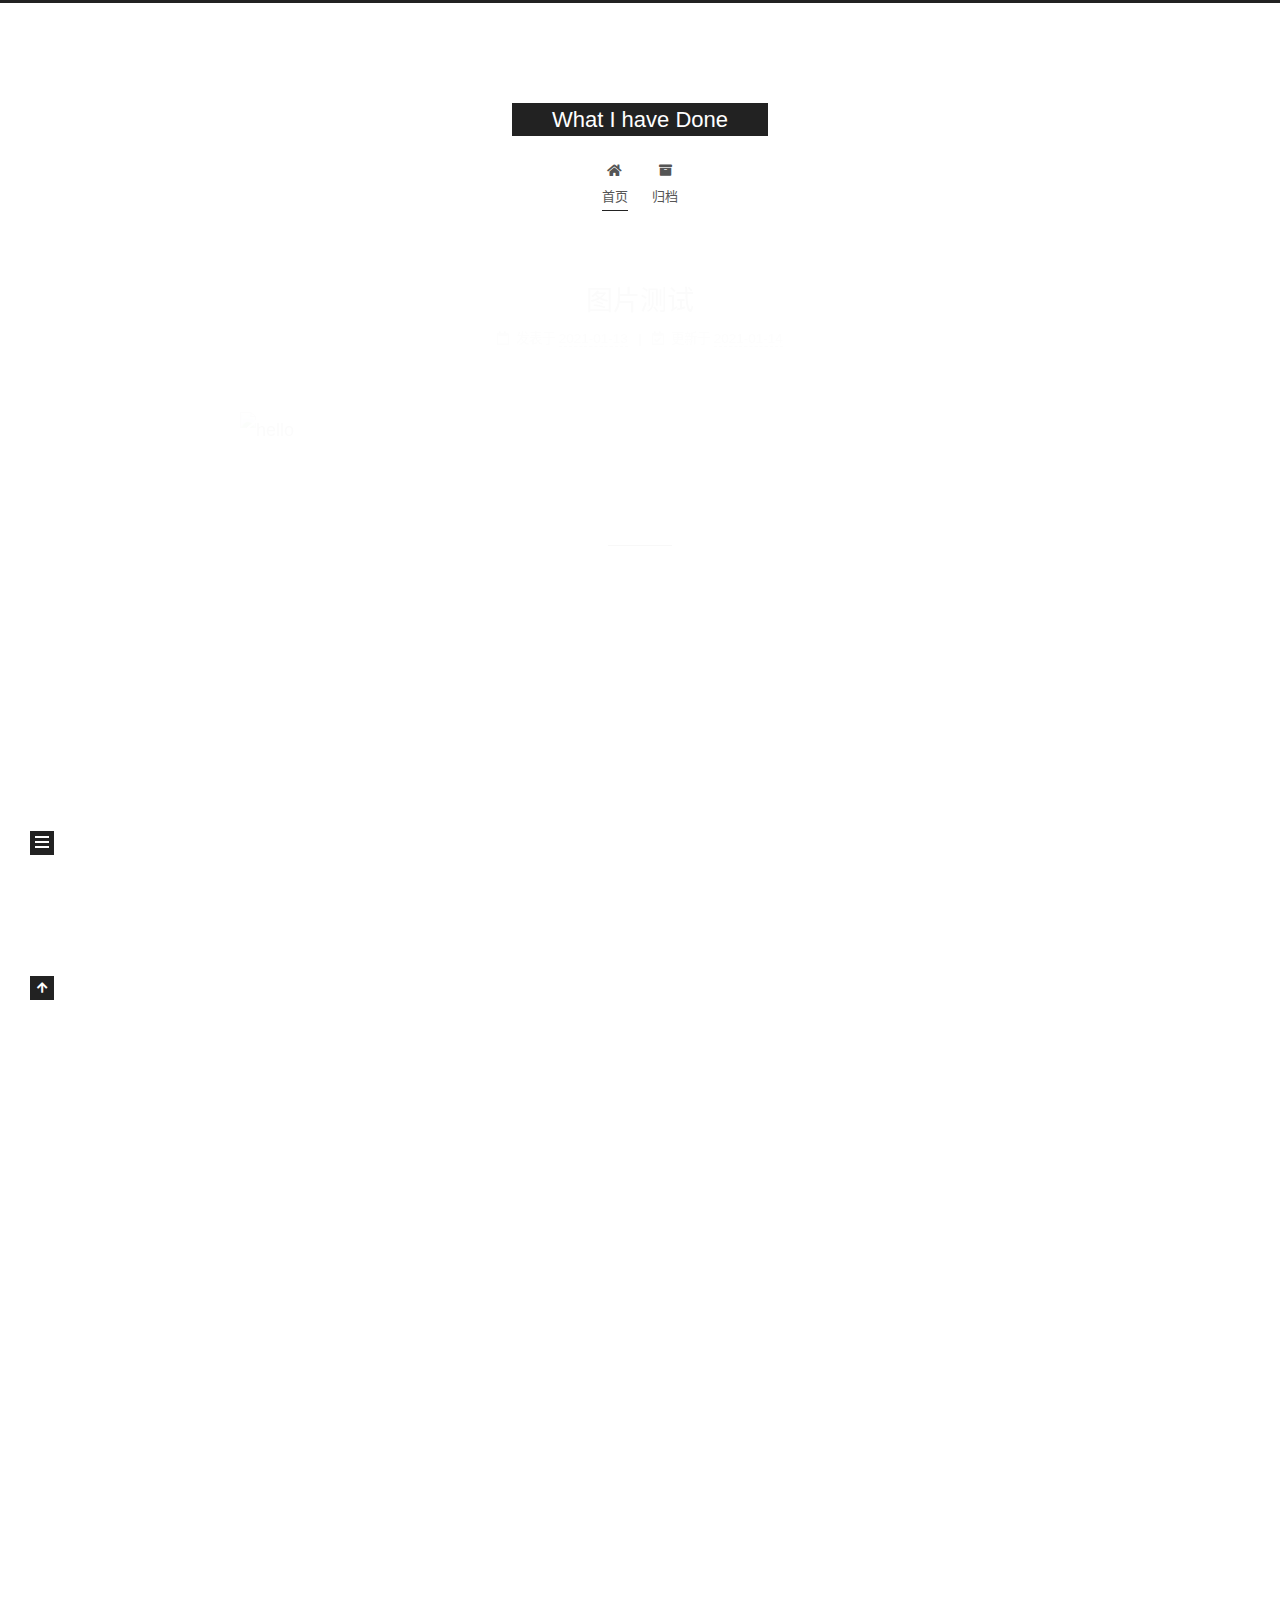
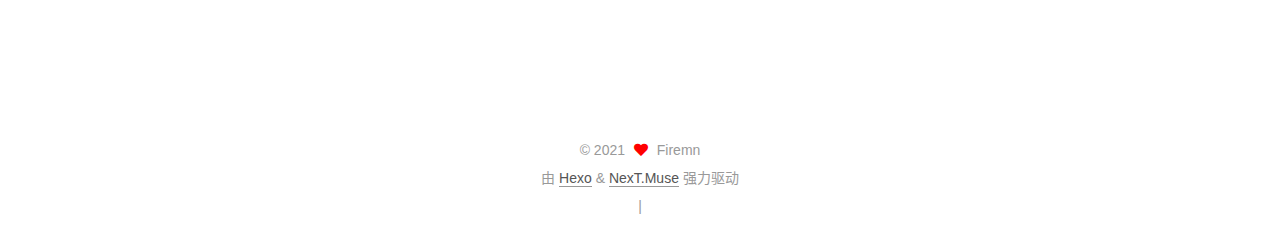
==== commit 19006eb7: "Site updated: 2021-01-14 21:05:53" ====
--- a/index.html
+++ b/index.html
@@ -148,7 +148,7 @@
     <link itemprop="mainEntityOfPage" href="http://example.com/2021/01/13/title-md/">
 
     <span hidden itemprop="author" itemscope itemtype="http://schema.org/Person">
-      <meta itemprop="image" content="/images/avatar.gif">
+      <meta itemprop="image" content="/images/avaster.jpg">
       <meta itemprop="name" content="Firemn">
       <meta itemprop="description" content="">
     </span>
@@ -176,7 +176,7 @@
                   <i class="far fa-calendar-check"></i>
                 </span>
                 <span class="post-meta-item-text">更新于</span>
-                <time title="修改时间：2021-01-14 17:02:54" itemprop="dateModified" datetime="2021-01-14T17:02:54+08:00">2021-01-14</time>
+                <time title="修改时间：2021-01-14 21:04:25" itemprop="dateModified" datetime="2021-01-14T21:04:25+08:00">2021-01-14</time>
               </span>
 
           
@@ -190,7 +190,7 @@
     <div class="post-body" itemprop="articleBody">
 
       
-          <p><img src="/2021/01/13/title-md/:name.jpg" alt="hello"></p>
+          <p><img src="/2021/01/13/title-md/:hello.jpg" alt="hello"></p>
 
       
     </div>
@@ -210,76 +210,10 @@
   
   
   <article itemscope itemtype="http://schema.org/Article" class="post-block" lang="zh-CN">
-    <link itemprop="mainEntityOfPage" href="http://example.com/2021/01/12/%E7%AC%AC%E4%B8%80%E4%B8%AA%E5%B0%8F%E9%A1%B9%E7%9B%AE/">
+    <link itemprop="mainEntityOfPage" href="http://example.com/2021/01/10/%E5%BB%BA%E7%AB%99%E7%9A%84%E8%89%B0%E8%BE%9B%E5%8E%86%E7%A8%8B/">
 
     <span hidden itemprop="author" itemscope itemtype="http://schema.org/Person">
-      <meta itemprop="image" content="/images/avatar.gif">
-      <meta itemprop="name" content="Firemn">
-      <meta itemprop="description" content="">
-    </span>
-
-    <span hidden itemprop="publisher" itemscope itemtype="http://schema.org/Organization">
-      <meta itemprop="name" content="What I have Done">
-    </span>
-      <header class="post-header">
-        <h2 class="post-title" itemprop="name headline">
-          
-            <a href="/2021/01/12/%E7%AC%AC%E4%B8%80%E4%B8%AA%E5%B0%8F%E9%A1%B9%E7%9B%AE/" class="post-title-link" itemprop="url">第一个小项目</a>
-        </h2>
-
-        <div class="post-meta">
-            <span class="post-meta-item">
-              <span class="post-meta-item-icon">
-                <i class="far fa-calendar"></i>
-              </span>
-              <span class="post-meta-item-text">发表于</span>
-              
-
-              <time title="创建时间：2021-01-12 19:47:53 / 修改时间：20:59:47" itemprop="dateCreated datePublished" datetime="2021-01-12T19:47:53+08:00">2021-01-12</time>
-            </span>
-
-          
-
-        </div>
-      </header>
-
-    
-    
-    
-    <div class="post-body" itemprop="articleBody">
-
-      
-          <pre><code>想试试项目怎么搞，然后就去github上找了个小游戏准备学学。</code></pre>
-<h2 id="导入部分"><a href="#导入部分" class="headerlink" title="导入部分"></a>导入部分</h2><pre><code>按照给的说明进行导入之后报错如下：</code></pre>
-<figure class="highlight bash"><table><tr><td class="gutter"><pre><span class="line">1</span><br><span class="line">2</span><br><span class="line">3</span><br><span class="line">4</span><br><span class="line">5</span><br><span class="line">6</span><br><span class="line">7</span><br><span class="line">8</span><br><span class="line">9</span><br><span class="line">10</span><br><span class="line">11</span><br><span class="line">12</span><br><span class="line">13</span><br><span class="line">14</span><br><span class="line">15</span><br><span class="line">16</span><br><span class="line">17</span><br><span class="line">18</span><br><span class="line">19</span><br><span class="line">20</span><br><span class="line">21</span><br><span class="line">22</span><br><span class="line">23</span><br><span class="line">24</span><br><span class="line">25</span><br><span class="line">26</span><br><span class="line">27</span><br><span class="line">28</span><br><span class="line">29</span><br><span class="line">30</span><br><span class="line">31</span><br><span class="line">32</span><br><span class="line">33</span><br><span class="line">34</span><br><span class="line">35</span><br></pre></td><td class="code"><pre><span class="line">E:\GitHub\Tower_Game\tower_game\node_modules\webpack-cli\bin\config-yargs.js:89</span><br><span class="line">                                describe: optionsSchema.definitions.output.properties.path.description,</span><br><span class="line">                                                                           ^</span><br><span class="line"></span><br><span class="line">TypeError: Cannot <span class="built_in">read</span> property <span class="string">&#x27;properties&#x27;</span> of undefined</span><br><span class="line">    at module.exports (E:\GitHub\Tower_Game\tower_game\node_modules\webpack-cli\bin\config-yargs.js:89:48)</span><br><span class="line">    at E:\GitHub\Tower_Game\tower_game\node_modules\webpack-cli\bin\webpack.js:60:27</span><br><span class="line">    at Object.&lt;anonymous&gt; (E:\GitHub\Tower_Game\tower_game\node_modules\webpack-cli\bin\webpack.js:515:3)</span><br><span class="line">    at Module._compile (internal/modules/cjs/loader.js:1063:30)</span><br><span class="line">    at Object.Module._extensions..js (internal/modules/cjs/loader.js:1092:10)</span><br><span class="line">    at Module.load (internal/modules/cjs/loader.js:928:32)</span><br><span class="line">    at Function.Module._load (internal/modules/cjs/loader.js:769:14)</span><br><span class="line">    at Module.require (internal/modules/cjs/loader.js:952:19)</span><br><span class="line">    at require (internal/modules/cjs/helpers.js:88:18)</span><br><span class="line">    at Object.&lt;anonymous&gt; (E:\GitHub\Tower_Game\tower_game\node_modules\webpack\bin\webpack.js:156:2)</span><br><span class="line">npm ERR! code ELIFECYCLE</span><br><span class="line">npm ERR! errno 1</span><br><span class="line">npm ERR! tower_game@1.0.0 build: `webpack --mode production --module-bind js=babel-loader`</span><br><span class="line">npm ERR! Exit status 1</span><br><span class="line">npm ERR!</span><br><span class="line">npm ERR! Failed at the tower_game@1.0.0 build script.</span><br><span class="line">npm ERR! This is probably not a problem with npm. There is likely additional logging output above.</span><br><span class="line"></span><br><span class="line">npm ERR! A complete <span class="built_in">log</span> of this run can be found <span class="keyword">in</span>:</span><br><span class="line">npm ERR!     C:\Users\Lenovo\AppData\Roaming\npm-cache\_logs\2021-01-12T11_39_39_175Z-debug.log</span><br><span class="line">npm ERR! code ELIFECYCLE</span><br><span class="line">npm ERR! errno 1</span><br><span class="line">npm ERR! tower_game@1.0.0 start: `npm run build &amp;&amp; node index.js`</span><br><span class="line">npm ERR! Exit status 1</span><br><span class="line">npm ERR!</span><br><span class="line">npm ERR! Failed at the tower_game@1.0.0 start script.</span><br><span class="line">npm ERR! This is probably not a problem with npm. There is likely additional logging output above.</span><br><span class="line"></span><br><span class="line">npm ERR! A complete <span class="built_in">log</span> of this run can be found <span class="keyword">in</span>:</span><br><span class="line">npm ERR!     C:\Users\Lenovo\AppData\Roaming\npm-cache\_logs\2021-01-12T11_39_39_221Z-debug.log</span><br></pre></td></tr></table></figure>
-<p>然后根据这个报错找到\node_modules\webpack-cli\bin\config-yargs.js:89:48<br>那就是这部分：</p>
-<figure class="highlight bash"><table><tr><td class="gutter"><pre><span class="line">1</span><br><span class="line">2</span><br><span class="line">3</span><br><span class="line">4</span><br><span class="line">5</span><br><span class="line">6</span><br><span class="line">7</span><br></pre></td><td class="code"><pre><span class="line"><span class="string">&quot;output-path&quot;</span>: &#123;</span><br><span class="line">				<span class="built_in">type</span>: <span class="string">&quot;string&quot;</span>,</span><br><span class="line">				describe: optionsSchema.definitions.output.properties.path.description,</span><br><span class="line">				group: OUTPUT_GROUP,</span><br><span class="line">				defaultDescription: <span class="string">&quot;The current directory&quot;</span>,</span><br><span class="line">				requiresArg: <span class="literal">true</span></span><br><span class="line">			&#125;,</span><br></pre></td></tr></table></figure>
-<p>去查了一下，发现这个报错是因为webpack-cli的版本过低，需要更新webpack-cli的版本，然后我就去查了一下，在package.json里面查到了版本如下：</p>
-<figure class="highlight bash"><table><tr><td class="gutter"><pre><span class="line">1</span><br><span class="line">2</span><br></pre></td><td class="code"><pre><span class="line"><span class="string">&quot;webpack&quot;</span>: <span class="string">&quot;^4.0.1&quot;</span>,</span><br><span class="line"><span class="string">&quot;webpack-cli&quot;</span>: <span class="string">&quot;^2.0.9&quot;</span></span><br></pre></td></tr></table></figure>
-<p>又去了webpack</p>
-
-      
-    </div>
-
-    
-    
-    
-      <footer class="post-footer">
-        <div class="post-eof"></div>
-      </footer>
-  </article>
-  
-  
-  
-
-      
-  
-  
-  <article itemscope itemtype="http://schema.org/Article" class="post-block" lang="zh-CN">
-    <link itemprop="mainEntityOfPage" href="http://example.com/2021/01/10/%E5%BB%BA%E7%AB%99%E7%9A%84%E8%89%B0%E8%BE%9B%E5%8E%86%E7%A8%8B/">
-
-    <span hidden itemprop="author" itemscope itemtype="http://schema.org/Person">
-      <meta itemprop="image" content="/images/avatar.gif">
+      <meta itemprop="image" content="/images/avaster.jpg">
       <meta itemprop="name" content="Firemn">
       <meta itemprop="description" content="">
     </span>
@@ -399,6 +333,8 @@
 
       <div class="site-overview-wrap sidebar-panel">
         <div class="site-author motion-element" itemprop="author" itemscope itemtype="http://schema.org/Person">
+    <img class="site-author-image" itemprop="image" alt="Firemn"
+      src="/images/avaster.jpg">
   <p class="site-author-name" itemprop="name">Firemn</p>
   <div class="site-description" itemprop="description"></div>
 </div>
@@ -407,7 +343,7 @@
       <div class="site-state-item site-state-posts">
           <a href="/archives/">
         
-          <span class="site-state-item-count">3</span>
+          <span class="site-state-item-count">2</span>
           <span class="site-state-item-name">日志</span>
         </a>
       </div>
--- a/css/main.css
+++ b/css/main.css
@@ -1168,7 +1168,7 @@
 }
 .links-of-author a::before,
 .links-of-author span.exturl::before {
-  background: #feff32;
+  background: #7ded4a;
   border-radius: 50%;
   content: ' ';
   display: inline-block;
